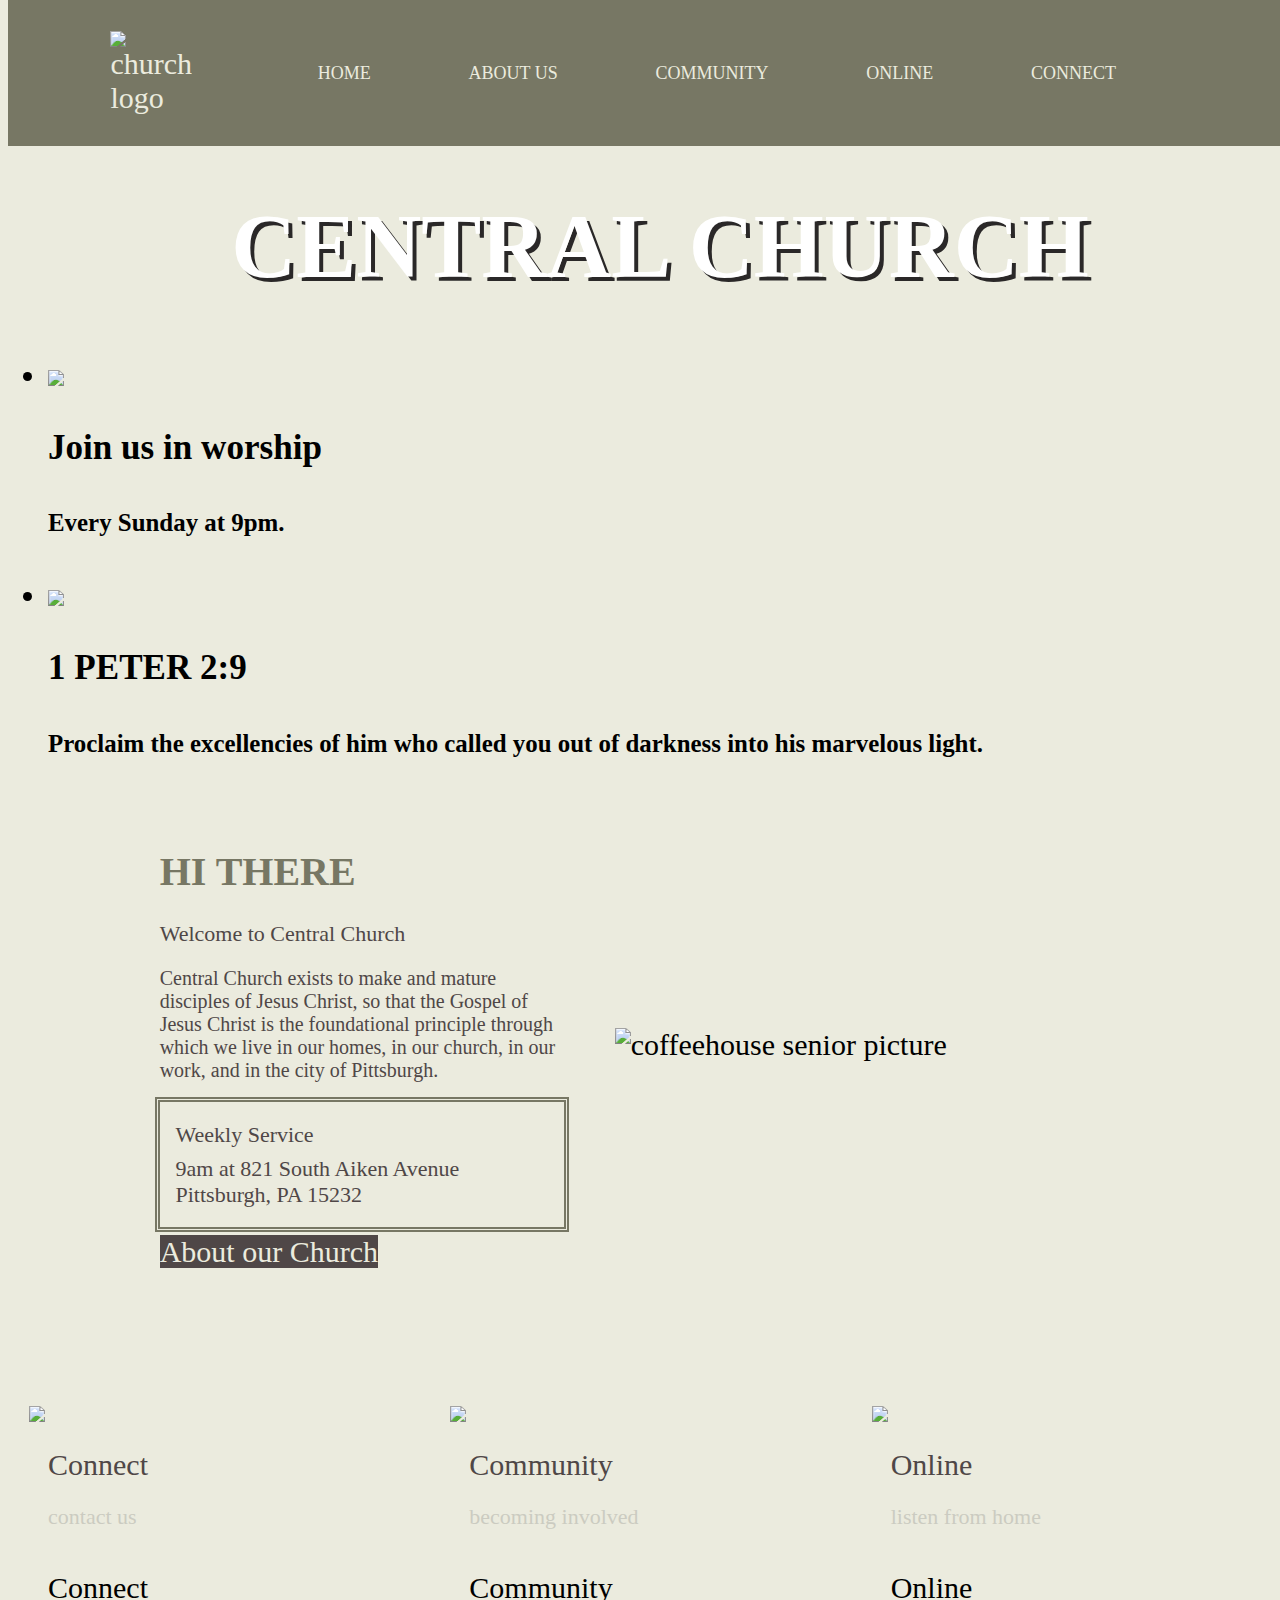
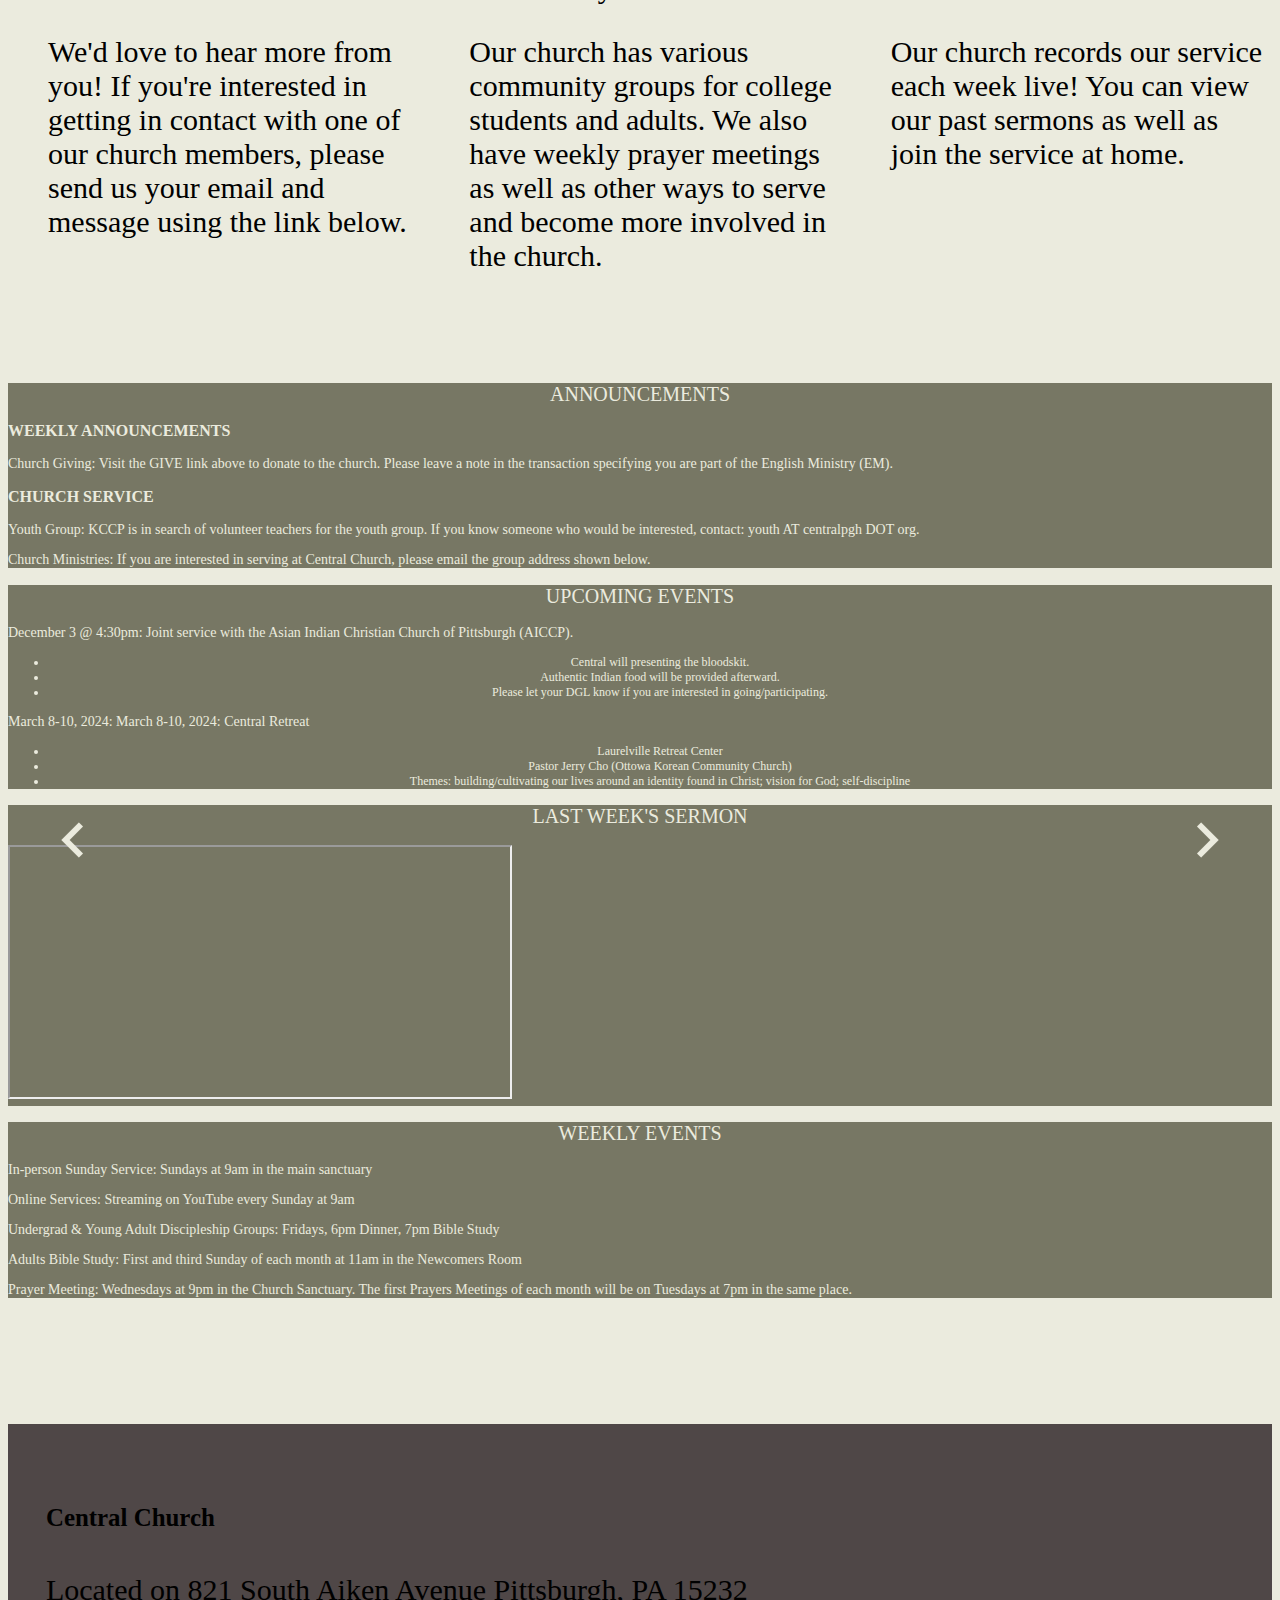
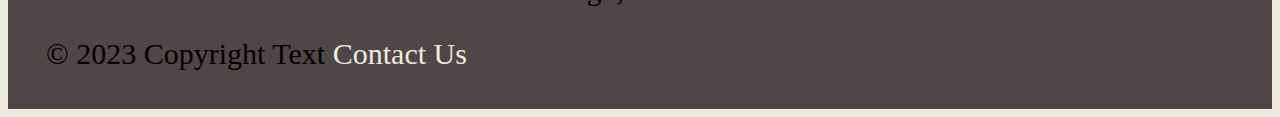
==== project-code/index.html @ 23830aa2 "lots of new changes" ====
<!DOCTYPE html>
<html lang="en">
  <head>
    <meta charset="UTF-8">
    <title>Home</title>
    <link href="https://fonts.googleapis.com/icon?family=Material+Icons" rel="stylesheet">
    <link type="text/css" rel="stylesheet" href="/pui-finalproject/materialize/css/materialize.min.css"  media="screen,projection"/>
    <link rel="stylesheet" href="same.css">
    <link rel="stylesheet" href="home.css">
    <script defer src="home.js"></script>
    <script type="text/javascript" src="/pui-finalproject/materialize/js/materialize.min.js"></script>
  </head>

  <body>
    <header id = "nav-bar">
      <a id = "logo-parent" href="/pui-finalproject/project-code/home.html"> <img id = "logo" src="/pui-finalproject/assets/Screen_Shot_2023-11-28_at_10.11.02_AM-removebg-preview.png"
        alt="church logo"/> </a>
      <div id = "nav-options">
        <a href="/pui-finalproject/project-code/home.html" id = "home"> Home </a>
        <a href="/pui-finalproject/project-code/about.html" id = "about-us"> About Us </a>
        <a href="/pui-finalproject/project-code/community.html" id = "community"> Community </a>
        <a href="/pui-finalproject/project-code/online.html" id = "online"> Online </a>
        <a href="/pui-finalproject/project-code/connect.html" id = "connect"> Connect </a>
        </div>
    </header>
    <div id = "dynamic-main">
      <div class="slider">
        <ul class="slides">
          <li>
            <img src="/pui-finalproject/assets/imageedit_1_4705680061.png"> <!-- random image -->
            <div class="caption center-align">
              <h1 id = "main-title">Central Church</h1>
            </div>
          </li>
          <li>
            <img src="/pui-finalproject/assets/imageedit_1_4705680061.png"> <!-- random image -->
            <div class="caption left-align">
              <h3>Join us in worship</h3>
              <h5 class="light grey-text text-lighten-3">Every Sunday at 9pm.</h5>
            </div>
          </li>
          <li>
            <img src="/pui-finalproject/assets/imageedit_1_4705680061.png"> <!-- random image -->
            <div class="caption right-align">
              <h3>1 PETER 2:9</h3>
              <h5 class="light grey-text text-lighten-3">Proclaim the excellencies of him who called 
                you out of darkness into his marvelous light.</h5>
            </div>
          </li>
        </ul>
      </div>
    </div>
    <div id = "info">
      <div id = "info-description">
        <h1 id = "info-header"> Hi there</h1>
        <h2 id = "info-header-des"> Welcome to Central Church </h2>
        <p id = "info-text"> Central Church exists to make and mature disciples of Jesus Christ, so that the Gospel of Jesus Christ is the foundational principle through which we live in our homes, in our church, in our work, and in the city of Pittsburgh.
        </p>
        <div id = "service">
          <h2 id = "info-about"> Weekly Service</h2>
          <p id = "info-about-service">9am at 821 South Aiken Avenue
            Pittsburgh, PA 15232</p>
        </div>
        <a href="/pui-finalproject/project-code/about.html" class="waves-effect waves-light btn-large" id = "info-button"> About our Church</a>
      </div>
      <div id = "info-picture" class = "z-depth-3">
        <img id = "info-img" src="/pui-finalproject/assets/IMG_4272.JPG"
          alt="coffeehouse senior picture"/> 
      </div>
    </div>
    <div id = "cards">
      <div class="card">
        <div class="card-image waves-effect waves-block waves-light">
          <img class="activator" src="/pui-finalproject/assets/CC2E3FB3-6D7B-4DB8-8445-BAD5FEFB3493_1_201_a.jpeg">
        </div>
        <div class="card-content">
          <span class="card-title activator grey-text text-darken-4">Connect<i class="material-icons right">more_vert</i></span>
          <p><a href="/pui-finalproject/project-code/connect.html">Contact Us</a></p>
        </div>
        <div class="card-reveal">
          <span class="card-title grey-text text-darken-4">Connect<i class="material-icons right">close</i></span>
          <p>We'd love to hear more from you! If you're interested in getting in contact with one of our church members, please send us your email and message using the link below.</p>
        </div>
      </div>
      <div class="card">
        <div class="card-image waves-effect waves-block waves-light">
          <img class="activator" src="/pui-finalproject/assets/941B18C8-8E81-44BF-8B73-E108DC044F27_1_201_a.jpeg">
        </div>
        <div class="card-content">
          <span class="card-title activator grey-text text-darken-4">Community<i class="material-icons right">more_vert</i></span>
          <p><a href="/pui-finalproject/project-code/community.html">Becoming involved</a></p>
        </div>
        <div class="card-reveal">
          <span class="card-title grey-text text-darken-4">Community<i class="material-icons right">close</i></span>
          <p>Our church has various community groups for college students and adults. We also have weekly prayer meetings as well as other ways to serve and become more involved in the church.</p>
        </div>
      </div>
      <div class="card">
        <div class="card-image waves-effect waves-block waves-light">
          <img class="activator" src="/pui-finalproject/assets/F19C9E7A-0EB5-400C-AA25-870BB8BFE33C_1_201_a.jpeg">
        </div>
        <div class="card-content">
          <span class="card-title activator grey-text text-darken-4">Online<i class="material-icons right">more_vert</i></span>
          <p><a href="/pui-finalproject/project-code/online.html">Listen from home</a></p>
        </div>
        <div class="card-reveal">
          <span class="card-title grey-text text-darken-4">Online<i class="material-icons right">close</i></span>
          <p>Our church records our service each week live! You can view our past sermons as well as join the service at home.</p>
        </div>
      </div>
    </div>
    <div id = "carousel-info">
      <div class="carousel carousel-slider center">
        <i class="material-icons left-icon">chevron_left</i>
        <div class="carousel-item white-text" href="#one!">
          <h2>Announcements</h2>
          <h3>Weekly Announcements</h3>
          <p> <span class = "title-semicolon">Church Giving:</span> Visit the GIVE link above to donate to the church. Please leave a note in the transaction specifying you are part of the English Ministry (EM).</p>
          <h3>Church Service</h3>
          <P> <span class = "title-semicolon">Youth Group:</span> KCCP is in search of volunteer teachers for the youth group. If you know someone who would be interested, contact: youth AT centralpgh DOT org. </p>
          <p> <span class = "title-semicolon">Church Ministries:</span> If you are interested in serving at Central Church, please email the group address shown below.</P>
        </div>
        <div class="carousel-item teal darken-4 white-text" href="#two!">
          <h2>Upcoming Events</h2>
          <p>
            <span class = "title-semicolon">December 3 @ 4:30pm: </span> Joint service with the Asian Indian Christian Church of Pittsburgh (AICCP). 
          </p>
          <ul class = "special-list">
            <li>Central will presenting the bloodskit. </li>
            <li>Authentic Indian food will be provided afterward. </li>
            <li>Please let your DGL know if you are interested in going/participating.</li>
          </ul>
          <p>
            <span class = "title-semicolon">March 8-10, 2024:</span> March 8-10, 2024: Central Retreat 
          </p>
          <ul class = "special-list">
            <li>Laurelville Retreat Center</li>
            <li>Pastor Jerry Cho (Ottowa Korean Community Church) </li>
            <li>Themes: building/cultivating our lives around an identity found in Christ; vision for God; self-discipline</li>
          </ul>
        </div>
        <div class="carousel-item green white-text" href="#three!">
          <h2>Last Week's Sermon</h2>
          <iframe width="500" height="250" src="https://www.youtube.com/embed/d-TYTCm5MkI"></iframe>
        </div>
        <div class="carousel-item blue white-text" href="#four!">
          <h2>Weekly Events</h2>
          <p>
            <span class = "title-semicolon">In-person Sunday Service:</span> Sundays at 9am in the main sanctuary
          </p>
          <p>
          <span class = "title-semicolon">Online Services: </span> Streaming on YouTube every Sunday at 9am
          </p>
          <p>
          <span class = "title-semicolon">Undergrad & Young Adult Discipleship Groups: </span> Fridays, 6pm Dinner, 7pm Bible Study 
          </p>
          <p>
          <span class = "title-semicolon">Adults Bible Study:</span> First and third Sunday of each month at 11am in the Newcomers Room
          </p>
          <p>
            <span class = "title-semicolon">Prayer Meeting:</span> Wednesdays at 9pm in the Church Sanctuary. The first Prayers Meetings of each month will be on Tuesdays at 7pm in the same place.
          </p>
        </div>
        <i class="material-icons right-icon">chevron_right</i>
      </div>
    </div>
    <footer class="page-footer">
      <div class="container">
        <div class="row">
          <div class="col l6 s12">
            <h5 class="white-text">Central Church</h5>
            <p class="grey-text text-lighten-4">Located on 821 South Aiken Avenue
              Pittsburgh, PA 15232</p>
          </div>
        </div>
      </div>
      <div class="footer-copyright">
        <div class="container">
        © 2023 Copyright Text
        <a class="grey-text text-lighten-4 right" href="mailto:centralchurchpitt@gmail.com">Contact Us</a>
        </div>
      </div>
    </footer>
  </body>
---- project-code/same.css ----
@font-face {
    font-family: dm-reg;
    src: url(/pui-finalproject/assets/dmsans/DMSans-Regular.ttf);
  }
@font-face {
font-family: dm-bold;
src: url(/pui-finalproject/assets/dmsans/DMSans-Bold.ttf);
}

@font-face {
    font-family: dm-medium;
    src: url(/pui-finalproject/assets/dmsans/DMSans-Medium.ttf);
}

@font-face {
    font-family: dm-italic;
    src: url(/pui-finalproject/assets/dmsans/DMSans-Italic.ttf);
}
@font-face {
    font-family: dm-med-italic;
    src: url(/pui-finalproject/assets/dmsans/DMSans-MediumItalic.ttf);
}

a{
    text-decoration: none;
    color: #ebebde;
}

body {
    background-color: #ebebde;
    font-family: dm-reg;
    font-size: 30px;
    font-weight: 100;

    /* center content */
}
h1 {
    color: #777764;
    text-align: center;
    font-family: dm-medium;
    text-transform:uppercase;
    font-size: 40px;
    text-decoration: none;
    font-weight: 900;
    }

h2 {
    color: #4f4747;
    text-align: center;
    font-family: dm-italic;
    font-size: 22px;
    text-decoration: none;
    font-weight:300;
}

#nav-bar{
    display: flex;
    flex-direction: row;
    position: fixed;
    width: 100%;
    top: 0;
    padding: 3%;
    padding-top: 5%;
    padding-bottom: 5%;
    height: 2%;
    background-color: #777764;
    z-index: 4;
}

#nav-bar > a{
    padding-left: 5%;
}
#home {
    padding: 3%;
}

#about-us {
    padding: 3%;
}
#community {
    padding: 3%;
}
#online {
    padding: 3%;
}
#connect {
    padding: 3%;
}
#home:hover {
    background-color: #4f4747;
    border-radius: 10%;
  }

#about-us:hover{
    background-color: #4f4747;
    border-radius: 10%;
}

#community:hover{
    background-color: #4f4747;
    border-radius: 10%;
}
#online:hover{
    background-color: #4f4747;
    border-radius: 10%;
}
#connect:hover{
    background-color: #4f4747;
    border-radius: 10%;
}


#nav-options{
    display: flex;
    flex-direction: row;
    flex-basis: 70%;
    justify-content: space-around;
    background-color: #777764;
    align-items: center;
}

#nav-options > a{
    font-family: dm-medium;
    text-transform: uppercase;
    font-size: 18px;
}

#logo-parent{
    display: flex;
}

#nav-bar img{
    flex-basis: 30%;
    width: 70%;
    align-self: center;
}

.page-footer{
    margin-top: 10%;
    background-color: #4f4747;
    padding: 3%;
}

#location {
    display: block;
    text-align: left;
}

.page-footer .footer-copyright{
    background-color: #4f4747;
}

#contact:hover{
    background-color: gray;
}
---- project-code/home.css ----
/* SECTION 1: FRONT PAGE */

#dynamic-main{
    margin-top: 8%;
}
/*#main {
    position: relative;
    display: flex;
    height: 800px;
    margin-top: 8%;
    background-image: url(/assets/imageedit_1_4705680061.png);
    background-size:cover;
} */

/*
#main::before{
    content: "";
    background-image: url(/assets/IMG_9900.JPG);
    background-size:cover;
    position: absolute;
    top: 0px;
    right: 0px;
    bottom: 0px;
    left: 0px;
    opacity: 0.5;
} */
 #main-title {
    position: relative;
    flex-basis: 100%;
    align-self: center;
    font-size: 90px;
    color: rgb(255, 255, 255); 
    text-shadow: 4px 4px #2a2828;
} 

/* SECTION 2: INFO */

#info {
    display: flex;
    flex-direction: row;
    justify-content: space-around;
    margin-top: 5%;
    margin-bottom: 5%;
    padding-left: 10%;
    padding-right: 10%;
}

#info-description{
    flex-basis: 40%;
}

#info-description > h1{
    text-align: left;
    text-transform: uppercase;
}

#info-description > h2{
    text-align: left;
    color:#4f4747;
}

#info-description > p{
    font-size: 20px;
    color:#4f4747;
}


#service{
    outline: thick double #777764;
    padding-right: 2%;
    padding-left: 2%;
}

#info-about {
    padding-top: 5%;
    font-family: dm-medium;
    font-size: 22px;
    text-align: left;
    margin: 2%;
    color:#4f4747
}

#info-about-service {
    font-family: dm-medium;
    font-size: 22px;
    padding-bottom: 5%;
    margin: 2%;
    color: #4f4747;
}

#info-button{
    margin-top: 5%;
    background-color: #4f4747;
}
#info-picture{
    flex-basis: 50%;
    align-self: center;
}

#info-img{
    width: 100%;
}

  /* SECTION 3: VERSE AND PICTURES*/

#verse-picture{
    display: flex;
    flex-direction: column;
    justify-content: space-around;
    margin-top: 5%;
    margin-bottom: 5%;
}

#verse-picture > p{
    text-align: center;
}

#cards{
    display:flex;
    flex-direction: row;
    justify-content: space-around;
    padding-top: 5%;
    padding-bottom: 5%;
}

.card {
    flex-basis: 30%;
    position: relative;
    border-radius: 5%;
  }

/*.card .card-reveal{
    padding: 0px;
    height: 100%;
}*/
.card .card-image {
    border-radius: 5% 5% 0px 0px;
}
.card .card-reveal{
    padding: 0px;
    padding-left: 5%;
    padding-right: 5%;
    width: 100%;
    height: 100%;
}

.card .card-reveal .card-title {
    padding-top : 5%;
}
.card .card-content {
    padding: 5%;
}
.card .card-content .card-title {
    color:#4f4747 !important;
}

.card-content > p{
    font-size: 22px;
    text-transform: lowercase;
}
.card-content > p > a{
    color: #cbcbc1;
}

.carousel .carousel-item {
    background-color: #777764 !important;
}

#carousel-info{
    width: 100%;
    position: relative;
  }
  
  .left-icon,
  .right-icon {
    position: absolute;
    top: 50%;
    transform: translateY(-50%);
    font-size: 70px; /* Adjust icon size as needed */
    cursor: pointer; /* Add pointer cursor for interaction */
  }
  
.left-icon {
left: 30px; /* Adjust left positioning as needed */
z-index: 3;
}

.right-icon {
right: 30px; /* Adjust right positioning as needed */
}
.material-icons {
    color:#ebebde;
}
.carousel-item > h2{
    font-family: dm-bold;
    font-size: 20px;
    text-transform: uppercase;
    color:#ebebde;
}
.carousel-item > h3{
    font-family: dm-medium;
    font-size: 16px;
    text-transform: uppercase;
    color:#ebebde;
}
.carousel.carousel-slider .carousel-item p{
    font-family: dm-reg;
    font-size: 14px;
    color:#ebebde;
}
.special-list{
    display: flex;
    flex-direction: column;

}

.carousel-item > ul{
    font-family: dm-reg;
    font-size: 12px;
    color:#ebebde;
    text-align: center;
}
.title-semicolon {
    font-family: dm-bold;
    font-size: 14px;
}

#add-info {
    margin-top: 16%;
}
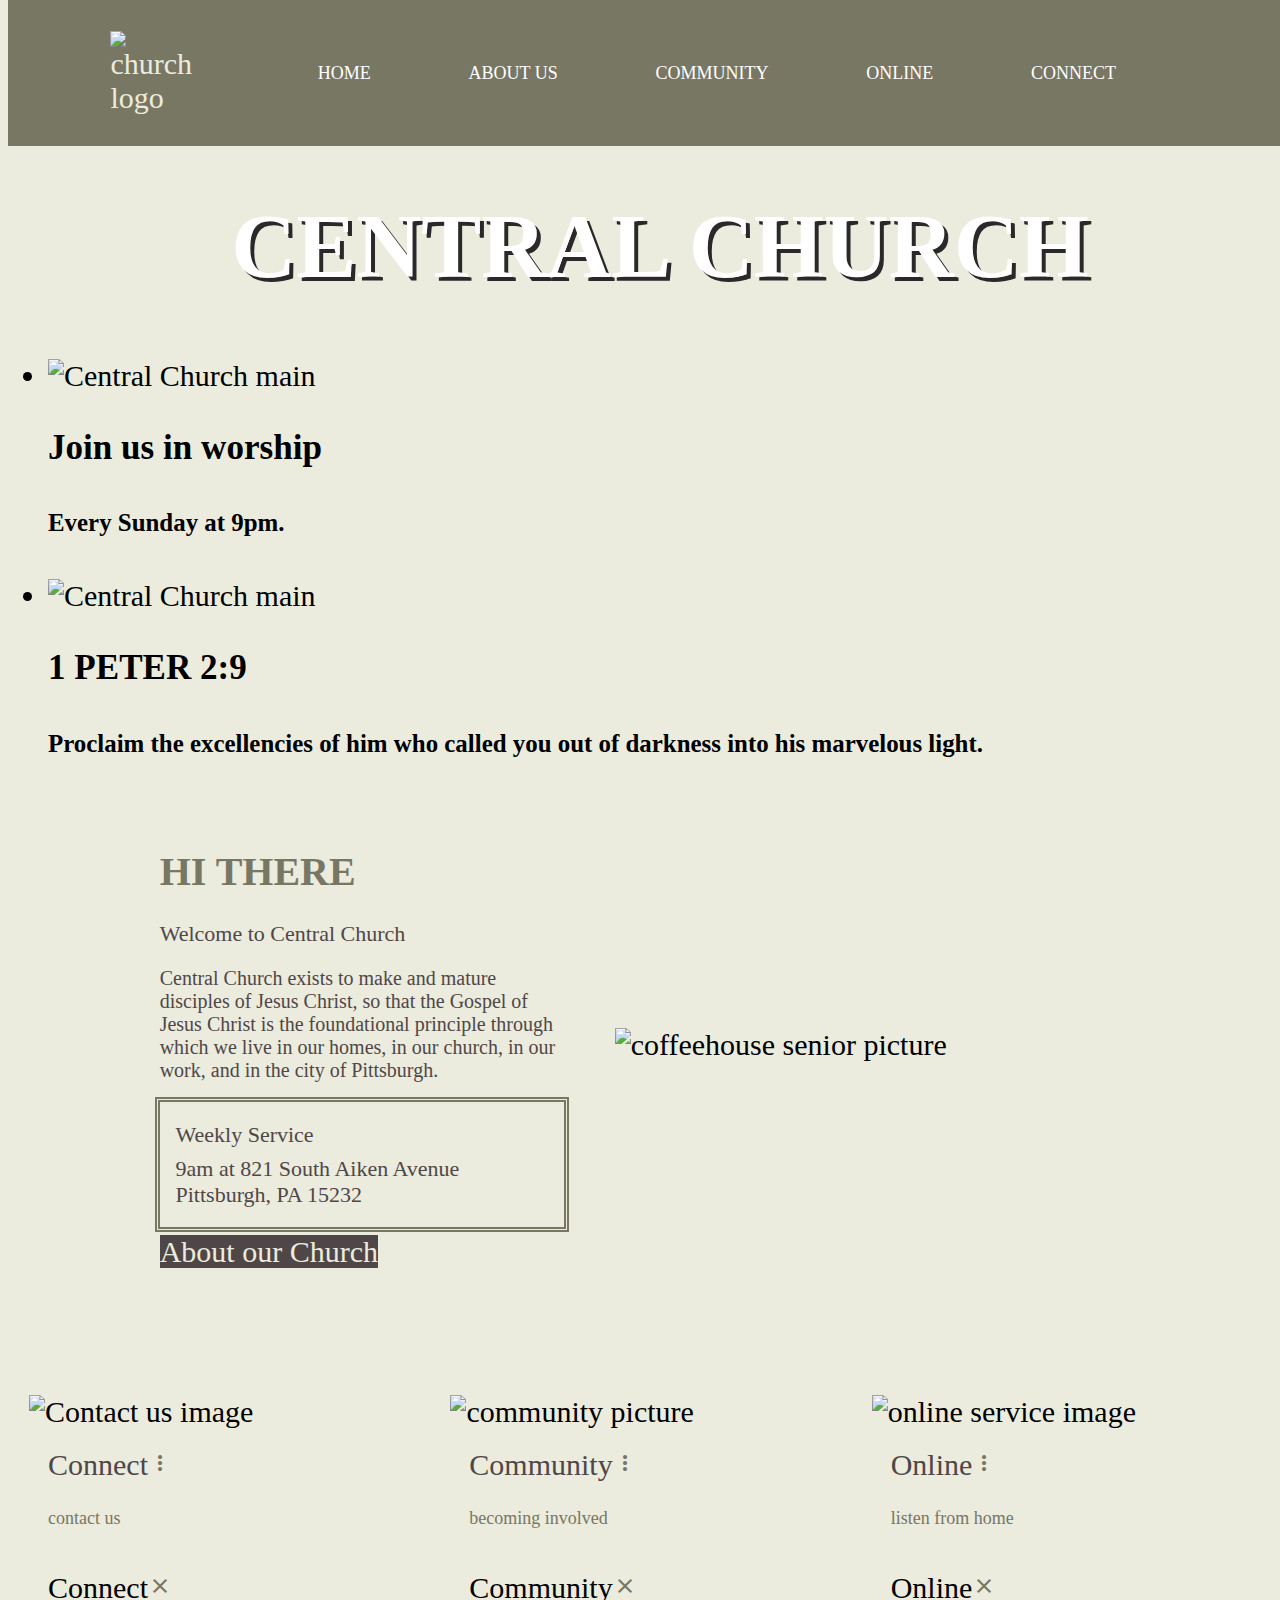
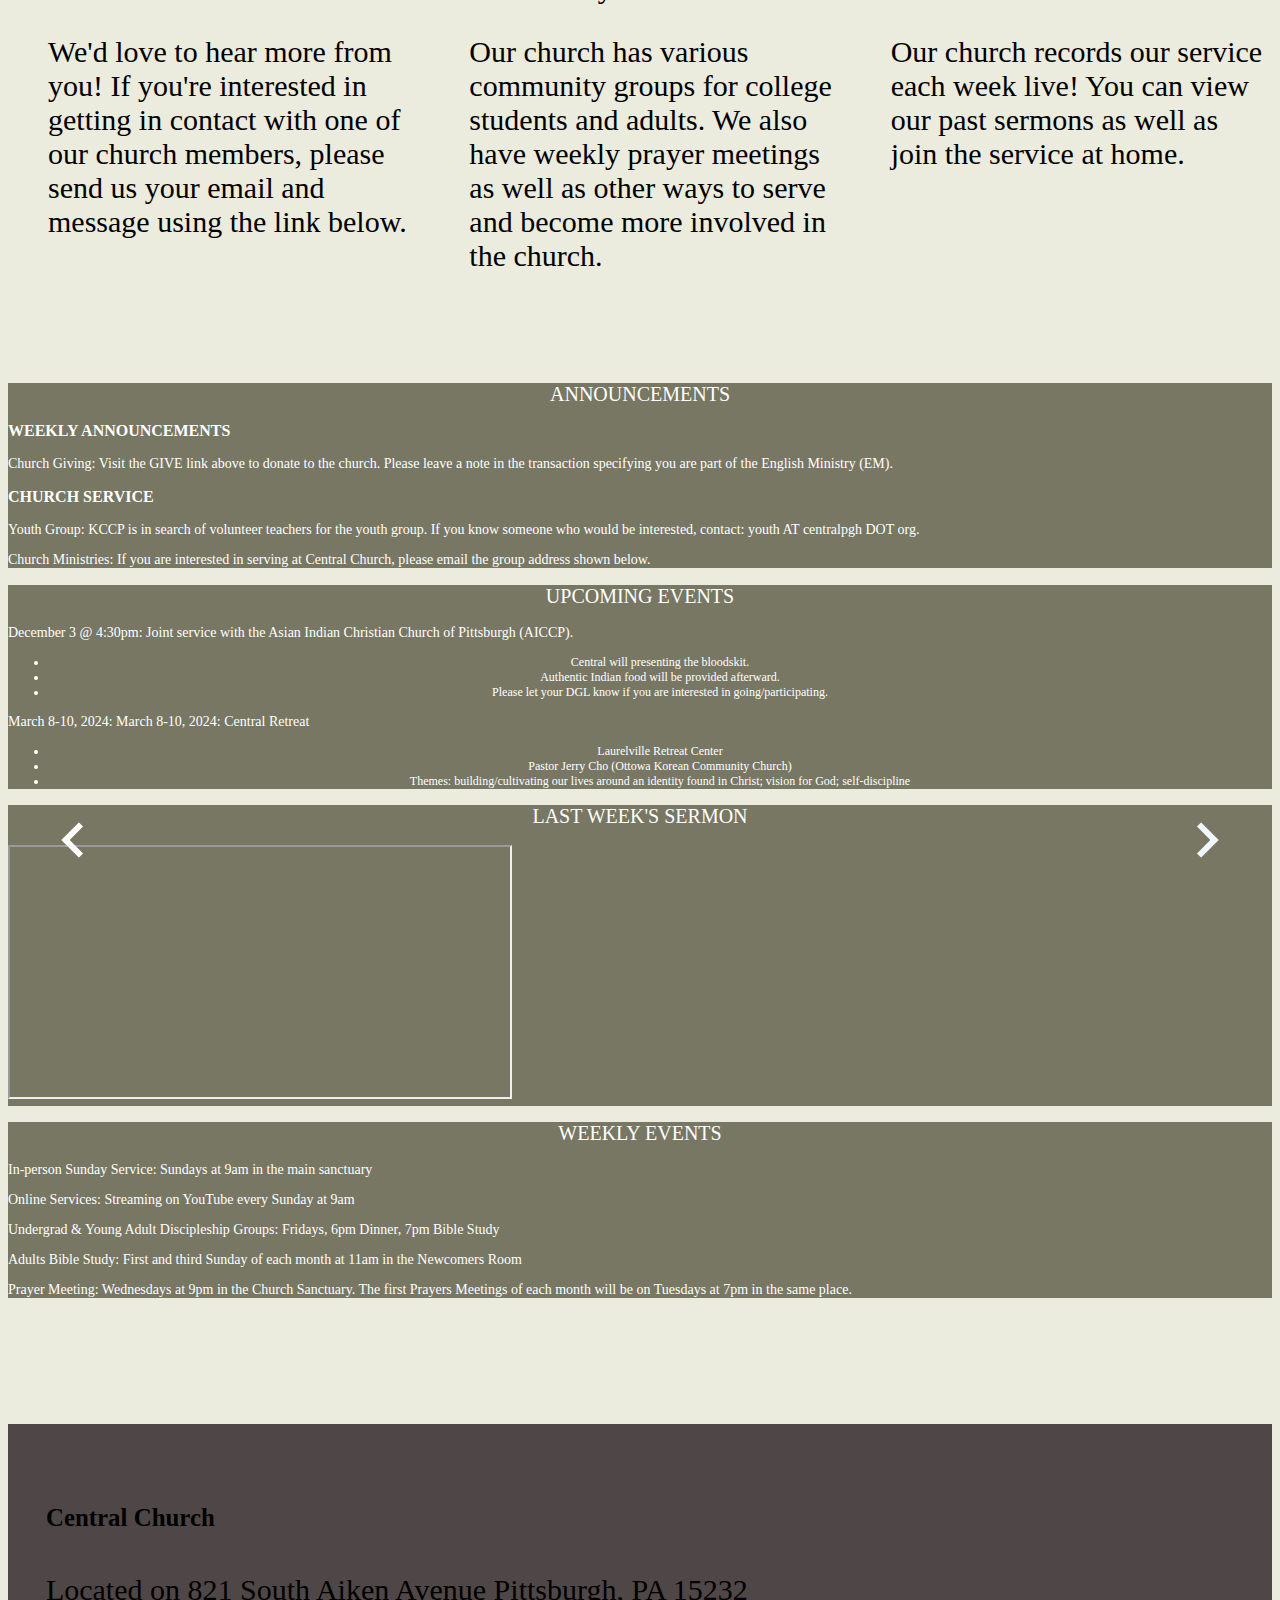
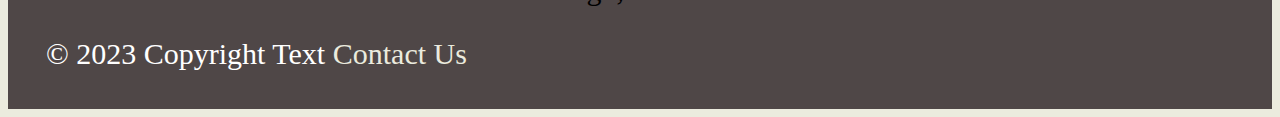
==== commit 4b022cf1: "attempted to fixed contrast" ====
--- a/project-code/index.html
+++ b/project-code/index.html
@@ -5,9 +5,9 @@
     <title>Home</title>
     <link href="https://fonts.googleapis.com/icon?family=Material+Icons" rel="stylesheet">
     <link type="text/css" rel="stylesheet" href="/pui-finalproject/materialize/css/materialize.min.css"  media="screen,projection"/>
-    <link rel="stylesheet" href="same.css">
-    <link rel="stylesheet" href="home.css">
-    <script defer src="home.js"></script>
+    <link rel="stylesheet" href="css/same.css">
+    <link rel="stylesheet" href="css/home.css">
+    <script defer src="js/home.js"></script>
     <script type="text/javascript" src="/pui-finalproject/materialize/js/materialize.min.js"></script>
   </head>
 
@@ -27,20 +27,20 @@
       <div class="slider">
         <ul class="slides">
           <li>
-            <img src="/pui-finalproject/assets/imageedit_1_4705680061.png"> <!-- random image -->
+            <img src="/pui-finalproject/assets/imageedit_1_4705680061.png" alt = "Central Church main"/> 
             <div class="caption center-align">
               <h1 id = "main-title">Central Church</h1>
             </div>
           </li>
           <li>
-            <img src="/pui-finalproject/assets/imageedit_1_4705680061.png"> <!-- random image -->
-            <div class="caption left-align">
-              <h3>Join us in worship</h3>
-              <h5 class="light grey-text text-lighten-3">Every Sunday at 9pm.</h5>
-            </div>
+            <img src="/pui-finalproject/assets/imageedit_1_4705680061.png" alt = "Central Church main"/> 
+              <div class = "caption left-align">
+                <h3>Join us in worship</h3>
+                <h5 class="light grey-text text-lighten-3">Every Sunday at 9pm.</h5>
+              </div>
           </li>
           <li>
-            <img src="/pui-finalproject/assets/imageedit_1_4705680061.png"> <!-- random image -->
+            <img src="/pui-finalproject/assets/imageedit_1_4705680061.png" alt = "Central Church main"/>
             <div class="caption right-align">
               <h3>1 PETER 2:9</h3>
               <h5 class="light grey-text text-lighten-3">Proclaim the excellencies of him who called 
@@ -71,7 +71,7 @@
     <div id = "cards">
       <div class="card">
         <div class="card-image waves-effect waves-block waves-light">
-          <img class="activator" src="/pui-finalproject/assets/CC2E3FB3-6D7B-4DB8-8445-BAD5FEFB3493_1_201_a.jpeg">
+          <img class="activator" src="/pui-finalproject/assets/CC2E3FB3-6D7B-4DB8-8445-BAD5FEFB3493_1_201_a.jpeg" alt = "Contact us image"/>
         </div>
         <div class="card-content">
           <span class="card-title activator grey-text text-darken-4">Connect<i class="material-icons right">more_vert</i></span>
@@ -84,7 +84,7 @@
       </div>
       <div class="card">
         <div class="card-image waves-effect waves-block waves-light">
-          <img class="activator" src="/pui-finalproject/assets/941B18C8-8E81-44BF-8B73-E108DC044F27_1_201_a.jpeg">
+          <img class="activator" src="/pui-finalproject/assets/941B18C8-8E81-44BF-8B73-E108DC044F27_1_201_a.jpeg" alt = "community picture"/>
         </div>
         <div class="card-content">
           <span class="card-title activator grey-text text-darken-4">Community<i class="material-icons right">more_vert</i></span>
@@ -97,7 +97,7 @@
       </div>
       <div class="card">
         <div class="card-image waves-effect waves-block waves-light">
-          <img class="activator" src="/pui-finalproject/assets/F19C9E7A-0EB5-400C-AA25-870BB8BFE33C_1_201_a.jpeg">
+          <img class="activator" src="/pui-finalproject/assets/F19C9E7A-0EB5-400C-AA25-870BB8BFE33C_1_201_a.jpeg" alt = "online service image"/>
         </div>
         <div class="card-content">
           <span class="card-title activator grey-text text-darken-4">Online<i class="material-icons right">more_vert</i></span>
@@ -177,7 +177,7 @@
       <div class="footer-copyright">
         <div class="container">
         © 2023 Copyright Text
-        <a class="grey-text text-lighten-4 right" href="mailto:centralchurchpitt@gmail.com">Contact Us</a>
+        <a id = "contact" class="grey-text text-lighten-4 right" href="mailto:centralchurchpitt@gmail.com">Contact Us</a>
         </div>
       </div>
     </footer>
--- a/project-code/css/same.css
+++ b/project-code/css/same.css
@@ -0,0 +1,163 @@
+@font-face {
+    font-family: dm-reg;
+    src: url(/pui-finalproject/assets/dmsans/DMSans-Regular.ttf);
+  }
+@font-face {
+font-family: dm-bold;
+src: url(/pui-finalproject/assets/dmsans/DMSans-Bold.ttf);
+}
+
+@font-face {
+    font-family: dm-medium;
+    src: url(/pui-finalproject/assets/dmsans/DMSans-Medium.ttf);
+}
+
+@font-face {
+    font-family: dm-italic;
+    src: url(/pui-finalproject/assets/dmsans/DMSans-Italic.ttf);
+}
+@font-face {
+    font-family: dm-med-italic;
+    src: url(/pui-finalproject/assets/dmsans/DMSans-MediumItalic.ttf);
+}
+
+a{
+    text-decoration: none;
+    color: #ebebde;
+}
+
+body {
+    background-color: #ebebde;
+    font-family: dm-reg;
+    font-size: 30px;
+    font-weight: 100;
+
+    /* center content */
+}
+h1 {
+    color: #777764;
+    text-align: center;
+    font-family: dm-medium;
+    text-transform:uppercase;
+    font-size: 40px;
+    text-decoration: none;
+    font-weight: 900;
+    }
+
+h2 {
+    color: #4f4747;
+    text-align: center;
+    font-family: dm-italic;
+    font-size: 22px;
+    text-decoration: none;
+    font-weight:300;
+}
+
+#nav-bar{
+    display: flex;
+    flex-direction: row;
+    position: fixed;
+    width: 100%;
+    top: 0;
+    padding: 3%;
+    padding-top: 5%;
+    padding-bottom: 5%;
+    height: 2%;
+    background-color: #777764;
+    z-index: 4;
+}
+
+#nav-bar > a{
+    padding-left: 5%;
+}
+#home {
+    padding: 3%;
+}
+
+#about-us {
+    padding: 3%;
+}
+#community {
+    padding: 3%;
+}
+#online {
+    padding: 3%;
+}
+#connect {
+    padding: 3%;
+}
+#home:hover {
+    background-color: #4f4747;
+    border-radius: 10%;
+  }
+
+#about-us:hover{
+    background-color: #4f4747;
+    border-radius: 10%;
+}
+
+#community:hover{
+    background-color: #4f4747;
+    border-radius: 10%;
+}
+#online:hover{
+    background-color: #4f4747;
+    border-radius: 10%;
+}
+#connect:hover{
+    background-color: #4f4747;
+    border-radius: 10%;
+}
+
+
+#nav-options{
+    display: flex;
+    flex-direction: row;
+    flex-basis: 70%;
+    justify-content: space-around;
+    background-color: #777764;
+    align-items: center;
+}
+
+#nav-options > a{
+    font-family: dm-medium;
+    color: white;
+    text-transform: uppercase;
+    font-size: 18px;
+}
+
+#logo-parent{
+    display: flex;
+}
+
+#nav-bar img{
+    flex-basis: 30%;
+    width: 70%;
+    align-self: center;
+}
+
+.page-footer{
+    margin-top: 10%;
+    background-color: #4f4747;
+    padding: 3%;
+}
+
+#location {
+    display: block;
+    text-align: left;
+}
+
+.page-footer .footer-copyright{
+    background-color: #4f4747;
+    
+}
+
+.page-footer .footer-copyright .container{
+    color: white;
+    
+}
+
+
+#contact:hover{
+    background-color: gray;
+}
--- a/project-code/css/home.css
+++ b/project-code/css/home.css
@@ -0,0 +1,239 @@
+/* SECTION 1: FRONT PAGE */
+
+#dynamic-main{
+    margin-top: 8%;
+}
+/*#main {
+    position: relative;
+    display: flex;
+    height: 800px;
+    margin-top: 8%;
+    background-image: url(/assets/imageedit_1_4705680061.png);
+    background-size:cover;
+} */
+
+/*
+#main::before{
+    content: "";
+    background-image: url(/assets/IMG_9900.JPG);
+    background-size:cover;
+    position: absolute;
+    top: 0px;
+    right: 0px;
+    bottom: 0px;
+    left: 0px;
+    opacity: 0.5;
+} */
+ #main-title {
+    position: relative;
+    flex-basis: 100%;
+    align-self: center;
+    font-size: 90px;
+    color: rgb(255, 255, 255); 
+    text-shadow: 4px 4px #2a2828;
+} 
+
+/* SECTION 2: INFO */
+
+#info {
+    display: flex;
+    flex-direction: row;
+    justify-content: space-around;
+    margin-top: 5%;
+    margin-bottom: 5%;
+    padding-left: 10%;
+    padding-right: 10%;
+}
+
+#info-description{
+    flex-basis: 40%;
+}
+
+#info-description > h1{
+    text-align: left;
+    text-transform: uppercase;
+}
+
+#info-description > h2{
+    text-align: left;
+    color:#4f4747;
+}
+
+#info-description > p{
+    font-size: 20px;
+    color:#4f4747;
+}
+
+
+#service{
+    outline: thick double #777764;
+    padding-right: 2%;
+    padding-left: 2%;
+}
+
+#info-about {
+    padding-top: 5%;
+    font-family: dm-medium;
+    font-size: 22px;
+    text-align: left;
+    margin: 2%;
+    color:#4f4747
+}
+
+#info-about-service {
+    font-family: dm-medium;
+    font-size: 22px;
+    padding-bottom: 5%;
+    margin: 2%;
+    color: #4f4747;
+}
+
+#info-button{
+    margin-top: 5%;
+    background-color: #4f4747;
+}
+#info-picture{
+    flex-basis: 50%;
+    align-self: center;
+}
+
+#info-img{
+    width: 100%;
+}
+
+  /* SECTION 3: VERSE AND PICTURES*/
+
+#verse-picture{
+    display: flex;
+    flex-direction: column;
+    justify-content: space-around;
+    margin-top: 5%;
+    margin-bottom: 5%;
+}
+
+#verse-picture > p{
+    text-align: center;
+}
+
+#cards{
+    display:flex;
+    flex-direction: row;
+    justify-content: space-around;
+    padding-top: 5%;
+    padding-bottom: 5%;
+}
+
+.card {
+    flex-basis: 30%;
+    position: relative;
+    border-radius: 5%;
+  }
+  .material-icons {
+    color:#777764;
+}
+
+.card .card-image {
+    border-radius: 5% 5% 0px 0px;
+}
+.card .card-reveal{
+    padding: 0px;
+    padding-left: 5%;
+    padding-right: 5%;
+    width: 100%;
+    height: 100%;
+}
+
+.card .card-reveal .card-title {
+    padding-top : 5%;
+}
+.card .card-content {
+    padding: 5%;
+}
+
+.card .card-content .card-title {
+    color:#4f4747 !important;
+}
+
+.card-content > p{
+    font-size: 22px;
+    text-transform: lowercase;
+}
+.card-content > p > a{
+    font-size: 18px;
+    font-family: dm-italic;
+    color: #777764;
+}
+
+.card-content > p > a:hover{
+    background-color: gray;
+}
+.carousel .carousel-item {
+    background-color: #777764 !important;
+}
+
+#carousel-info{
+    width: 100%;
+    position: relative;
+  }
+  
+  .left-icon,
+  .right-icon {
+    position: absolute;
+    top: 50%;
+    transform: translateY(-50%);
+    font-size: 70px; /* Adjust icon size as needed */
+    cursor: pointer; /* Add pointer cursor for interaction */
+  }
+  
+.left-icon {
+left: 30px; /* Adjust left positioning as needed */
+z-index: 3;
+color: white;
+}
+
+.right-icon {
+right: 30px; /* Adjust right positioning as needed */
+color: aliceblue;
+}
+
+.carousel-item > h2{
+    font-family: dm-bold;
+    font-size: 20px;
+    text-transform: uppercase;
+    color: white;
+}
+.carousel-item > h3{
+    font-family: dm-medium;
+    font-size: 16px;
+    text-transform: uppercase;
+    color:white;
+}
+.carousel.carousel-slider .carousel-item p{
+    font-family: dm-reg;
+    font-size: 14px;
+    color:white;
+}
+.special-list{
+    display: flex;
+    flex-direction: column;
+
+}
+
+.carousel-item > ul{
+    font-family: dm-reg;
+    font-size: 12px;
+    color:white;
+    text-align: center;
+}
+.title-semicolon {
+    font-family: dm-bold;
+    font-size: 14px;
+}
+
+#add-info {
+    margin-top: 16%;
+}
+
+
+
+
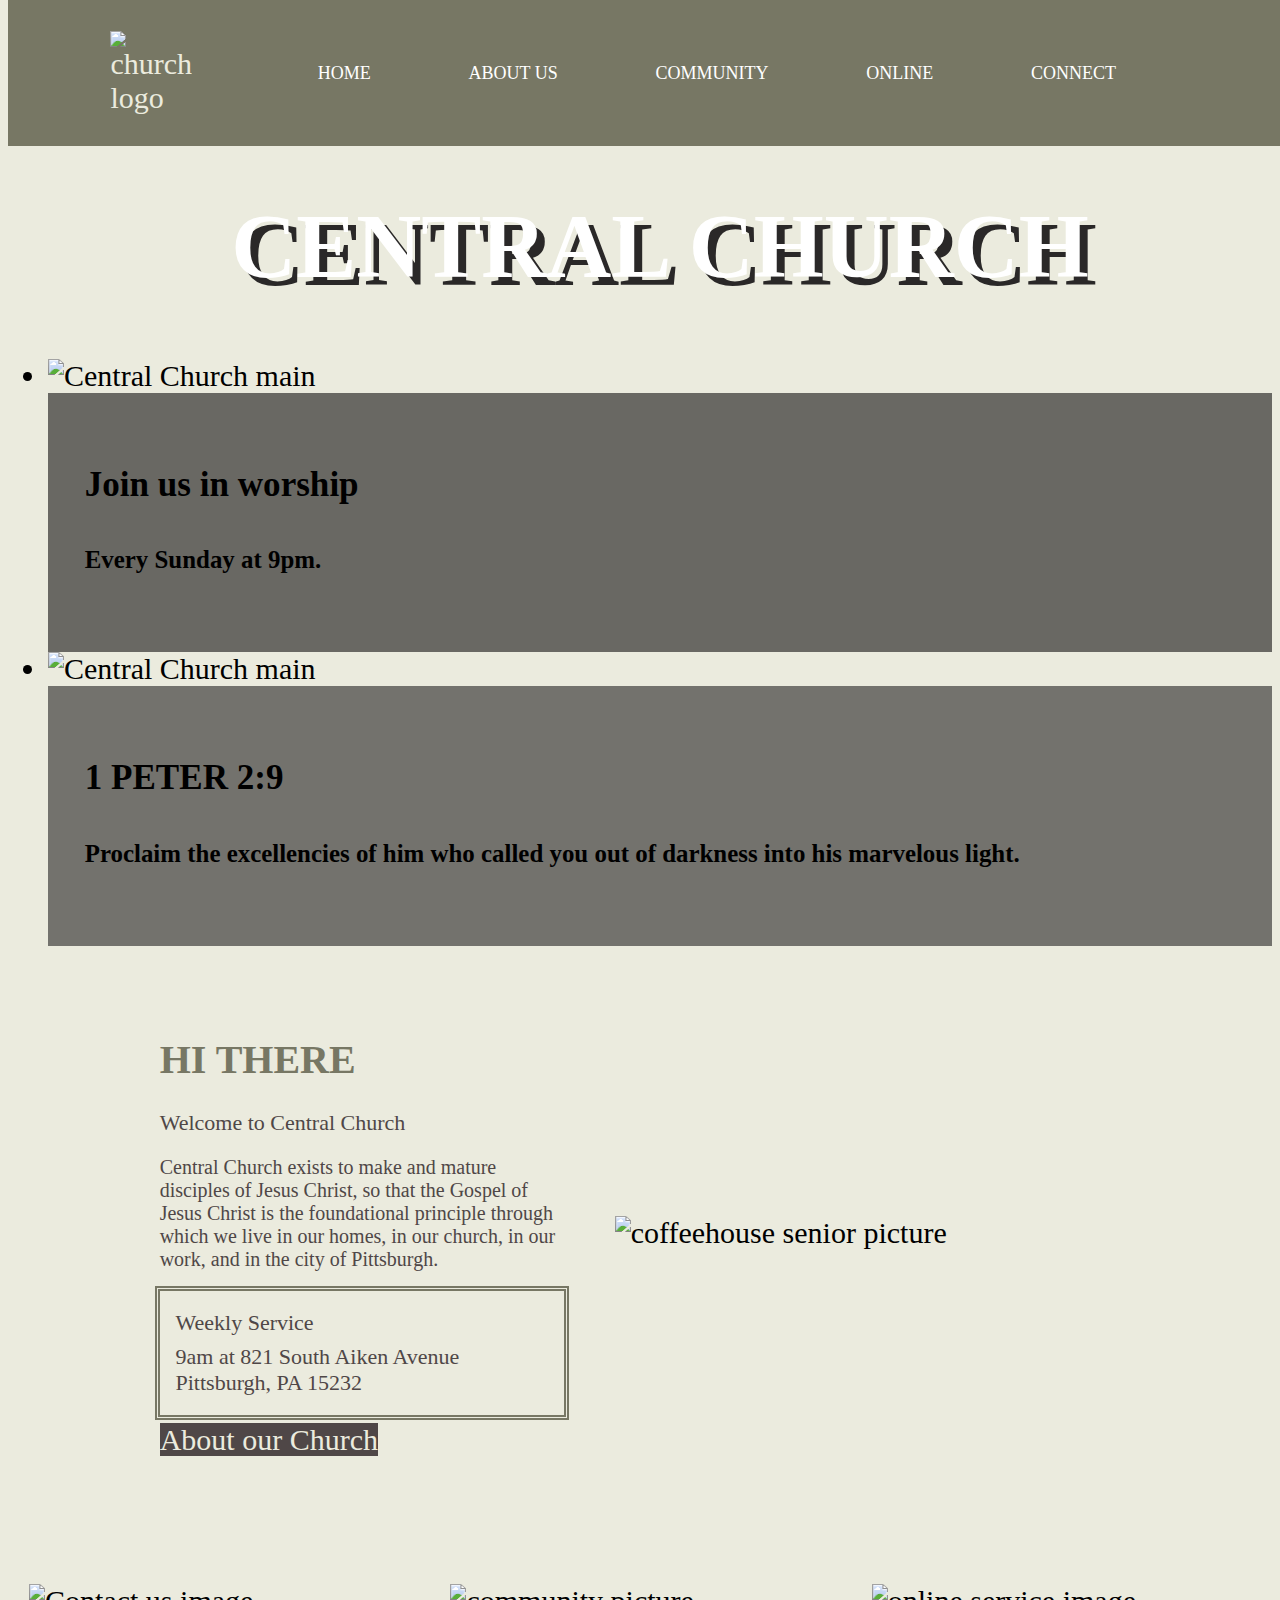
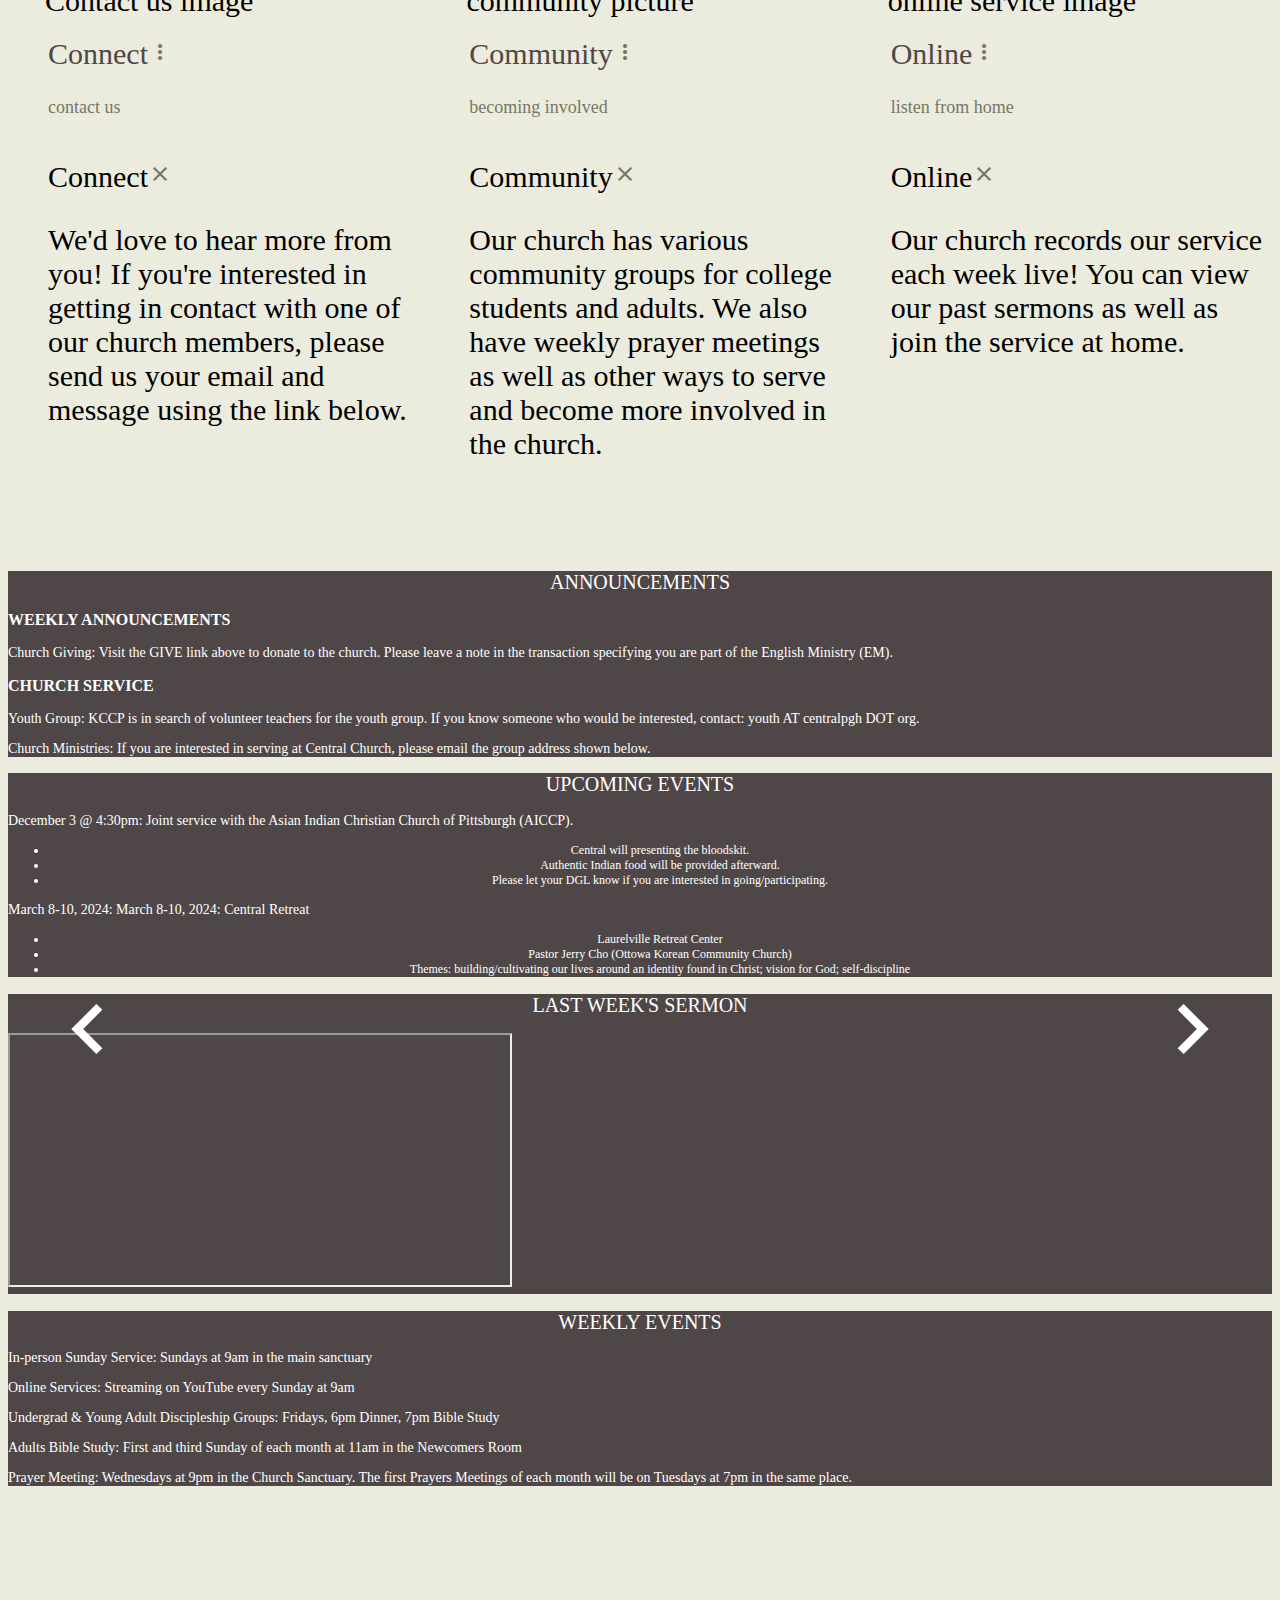
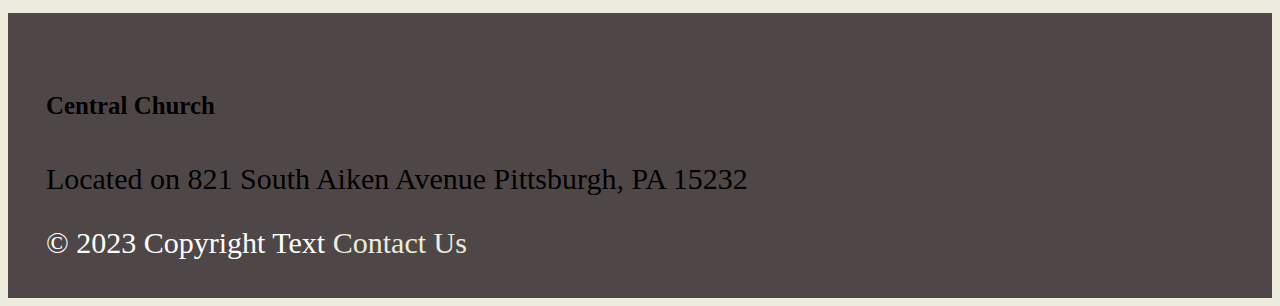
==== commit 8f8e46a4: "contrast changes" ====
--- a/project-code/index.html
+++ b/project-code/index.html
@@ -27,22 +27,22 @@
       <div class="slider">
         <ul class="slides">
           <li>
-            <img src="/pui-finalproject/assets/imageedit_1_4705680061.png" alt = "Central Church main"/> 
+            <img id = "retreat" src="/pui-finalproject/assets/imageedit_1_4705680061.png" alt = "Central Church main"/> 
             <div class="caption center-align">
               <h1 id = "main-title">Central Church</h1>
             </div>
           </li>
           <li>
-            <img src="/pui-finalproject/assets/imageedit_1_4705680061.png" alt = "Central Church main"/> 
-              <div class = "caption left-align">
+            <img src="/pui-finalproject/assets/coffeehousepraise.JPG" alt = "Central Church main"/> 
+              <div id = "main-worship" class = "caption left-align">
                 <h3>Join us in worship</h3>
                 <h5 class="light grey-text text-lighten-3">Every Sunday at 9pm.</h5>
               </div>
           </li>
           <li>
-            <img src="/pui-finalproject/assets/imageedit_1_4705680061.png" alt = "Central Church main"/>
-            <div class="caption right-align">
-              <h3>1 PETER 2:9</h3>
+            <img src="/pui-finalproject/assets/mainsanctuary.jpeg" alt = "Central Church main"/>
+            <div id = "main-verse" class="caption right-align">
+              <h3> 1 PETER 2:9</h3>
               <h5 class="light grey-text text-lighten-3">Proclaim the excellencies of him who called 
                 you out of darkness into his marvelous light.</h5>
             </div>
--- a/project-code/css/home.css
+++ b/project-code/css/home.css
@@ -24,14 +24,27 @@
     left: 0px;
     opacity: 0.5;
 } */
+#retreat{
+    opacity: 70%;
+}
  #main-title {
     position: relative;
     flex-basis: 100%;
     align-self: center;
     font-size: 90px;
     color: rgb(255, 255, 255); 
-    text-shadow: 4px 4px #2a2828;
+    text-shadow: 8px 8px #2a2828;
 } 
+
+#main-worship{
+    padding: 3%;
+    background-color: #2a2828ac;
+}
+
+#main-verse{
+    padding: 3%;
+    background-color: #2a28289e;
+}
 
 /* SECTION 2: INFO */
 
@@ -168,7 +181,7 @@
     background-color: gray;
 }
 .carousel .carousel-item {
-    background-color: #777764 !important;
+    background-color: #4f4747 !important;
 }
 
 #carousel-info{
@@ -181,7 +194,7 @@
     position: absolute;
     top: 50%;
     transform: translateY(-50%);
-    font-size: 70px; /* Adjust icon size as needed */
+    font-size: 100px; /* Adjust icon size as needed */
     cursor: pointer; /* Add pointer cursor for interaction */
   }
   
@@ -193,7 +206,7 @@
 
 .right-icon {
 right: 30px; /* Adjust right positioning as needed */
-color: aliceblue;
+color: rgb(255, 255, 255);
 }
 
 .carousel-item > h2{
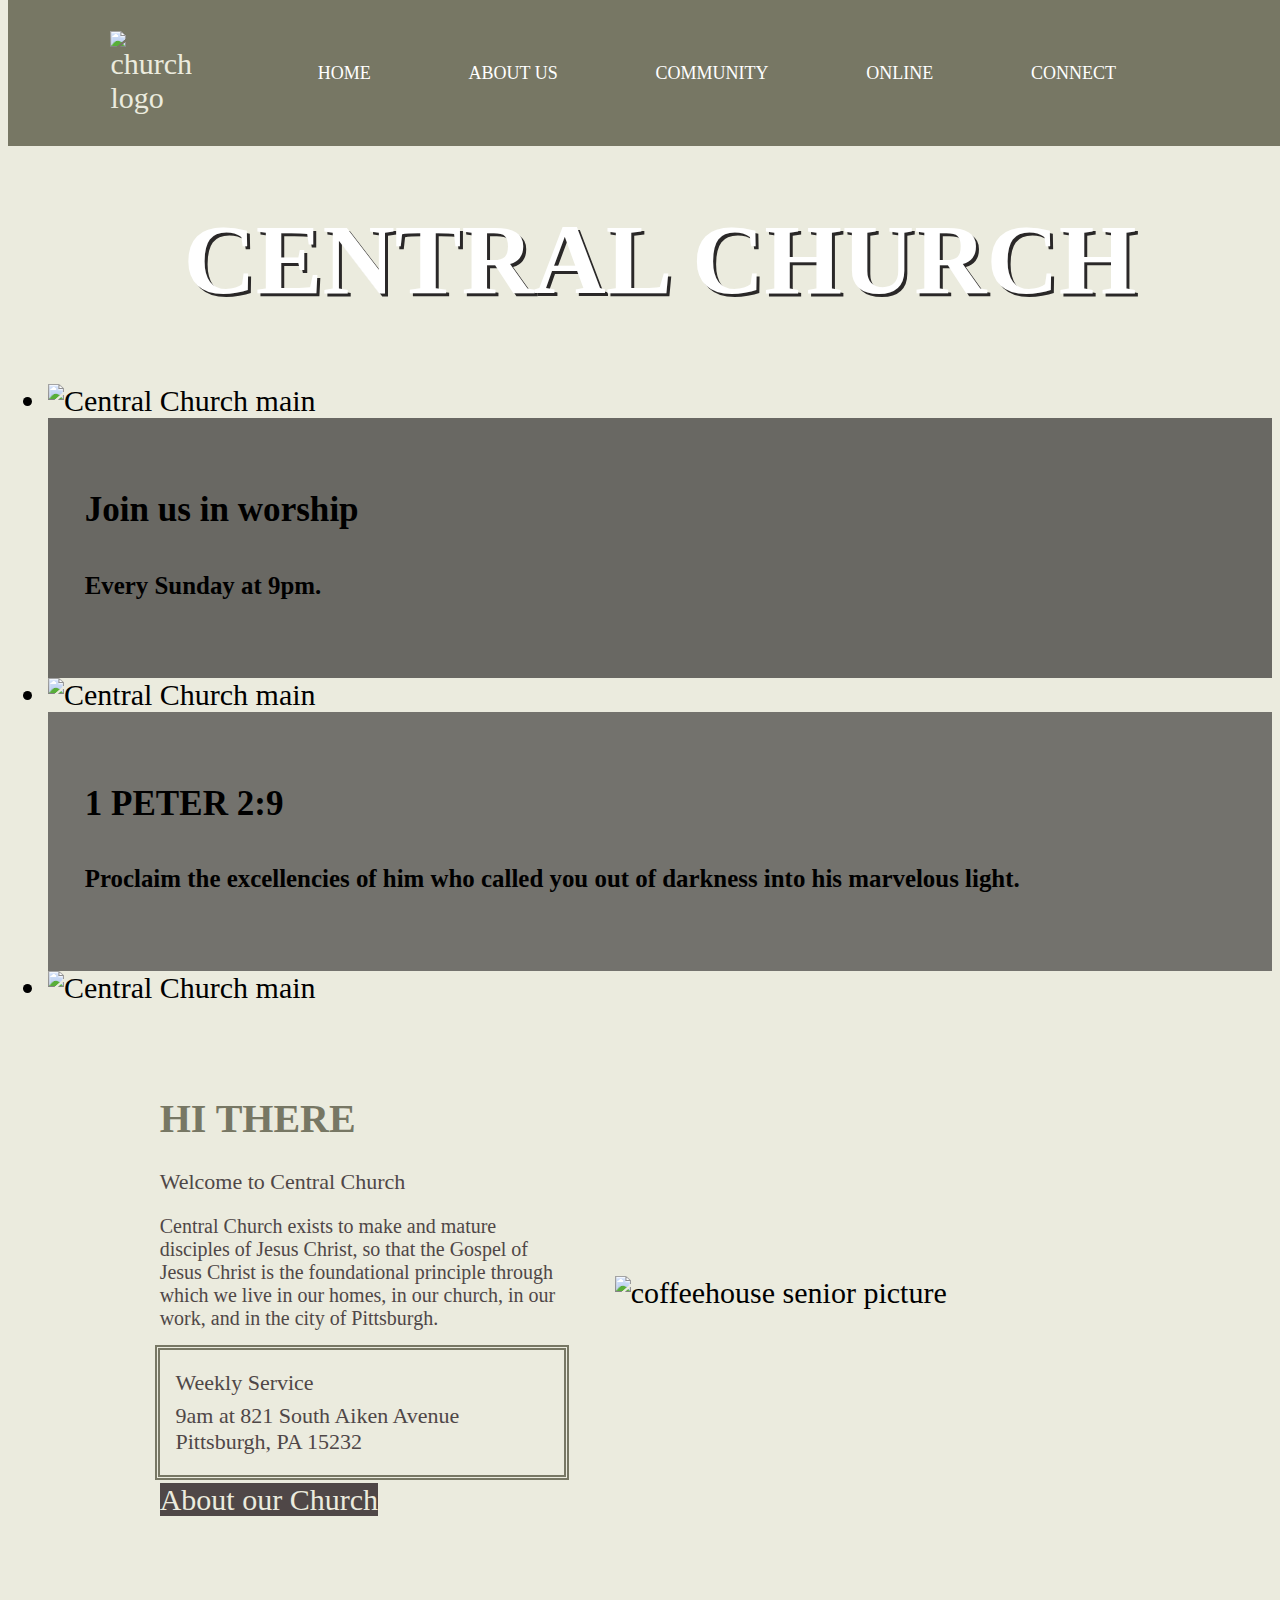
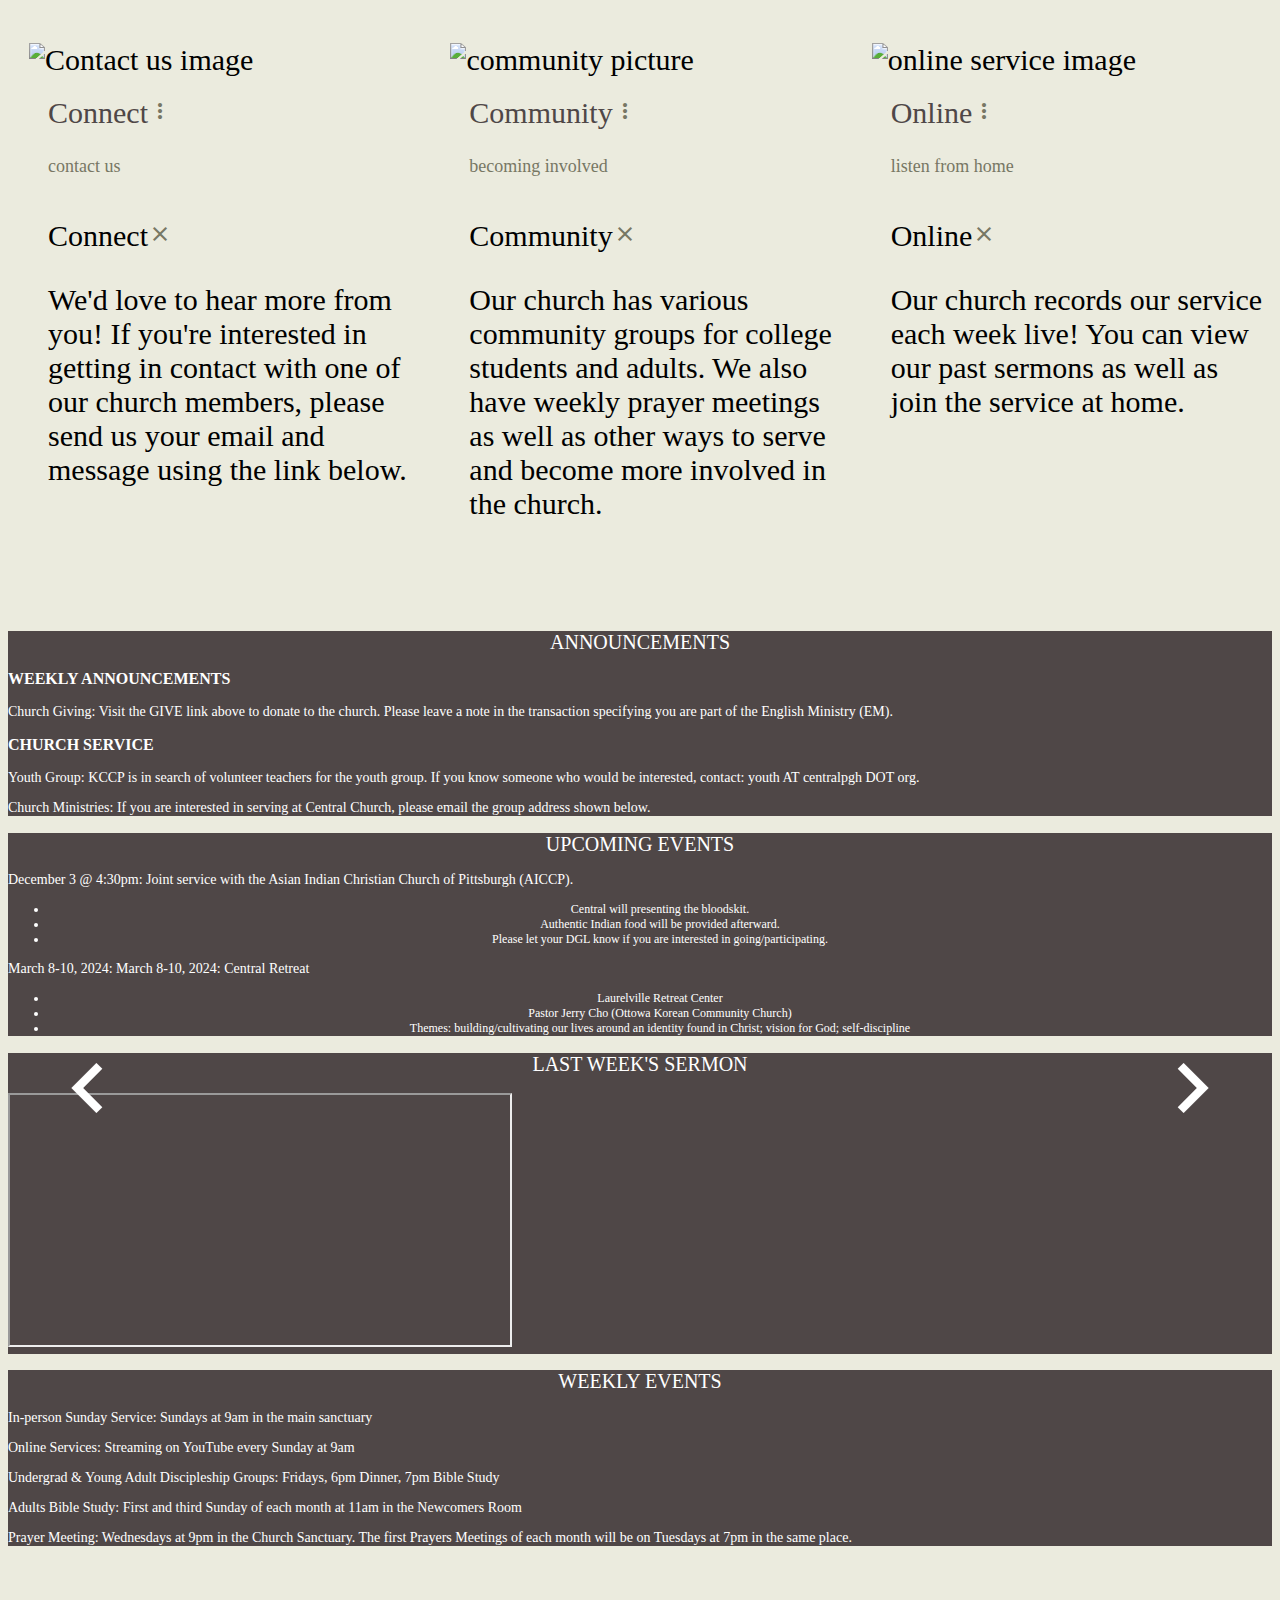
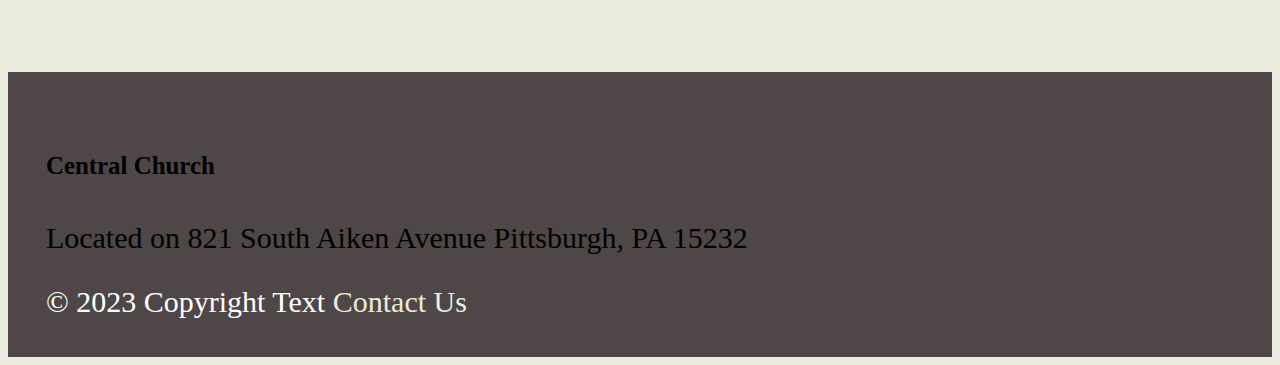
==== commit 0e43b248: "Update index.html" ====
--- a/project-code/index.html
+++ b/project-code/index.html
@@ -27,7 +27,7 @@
       <div class="slider">
         <ul class="slides">
           <li>
-            <img id = "retreat" src="/pui-finalproject/assets/imageedit_1_4705680061.png" alt = "Central Church main"/> 
+            <img id = "pittsburgh" src = "/pui-finalproject/assets/pittsburgh.jpeg" alt = "Pittsburgh"/>
             <div class="caption center-align">
               <h1 id = "main-title">Central Church</h1>
             </div>
@@ -46,6 +46,9 @@
               <h5 class="light grey-text text-lighten-3">Proclaim the excellencies of him who called 
                 you out of darkness into his marvelous light.</h5>
             </div>
+          </li>
+          <li>
+            <img id = "retreat" src="/pui-finalproject/assets/IMG_9900.JPG" alt = "Central Church main"/> 
           </li>
         </ul>
       </div>
--- a/project-code/css/home.css
+++ b/project-code/css/home.css
@@ -24,16 +24,14 @@
     left: 0px;
     opacity: 0.5;
 } */
-#retreat{
-    opacity: 70%;
-}
+
  #main-title {
     position: relative;
     flex-basis: 100%;
     align-self: center;
-    font-size: 90px;
+    font-size: 100px;
     color: rgb(255, 255, 255); 
-    text-shadow: 8px 8px #2a2828;
+    text-shadow: 3px 3px #2a2828;
 } 
 
 #main-worship{
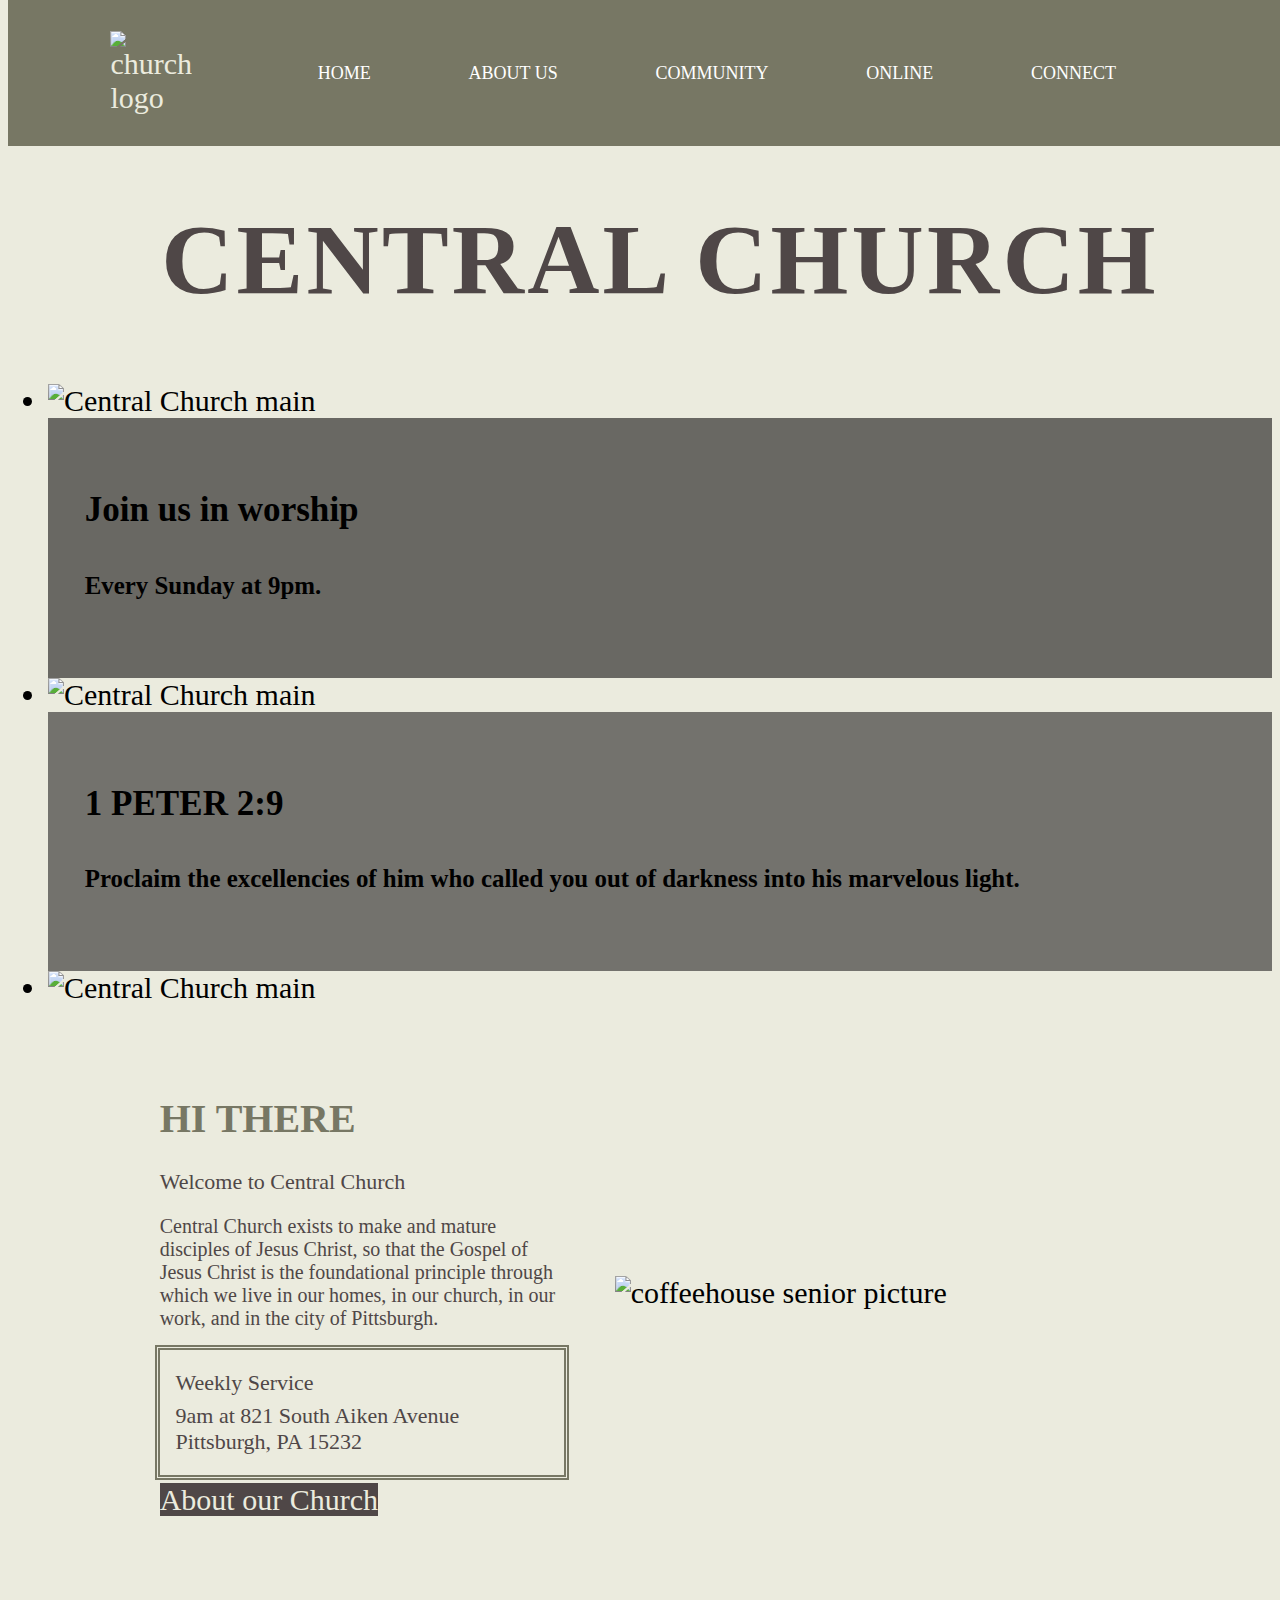
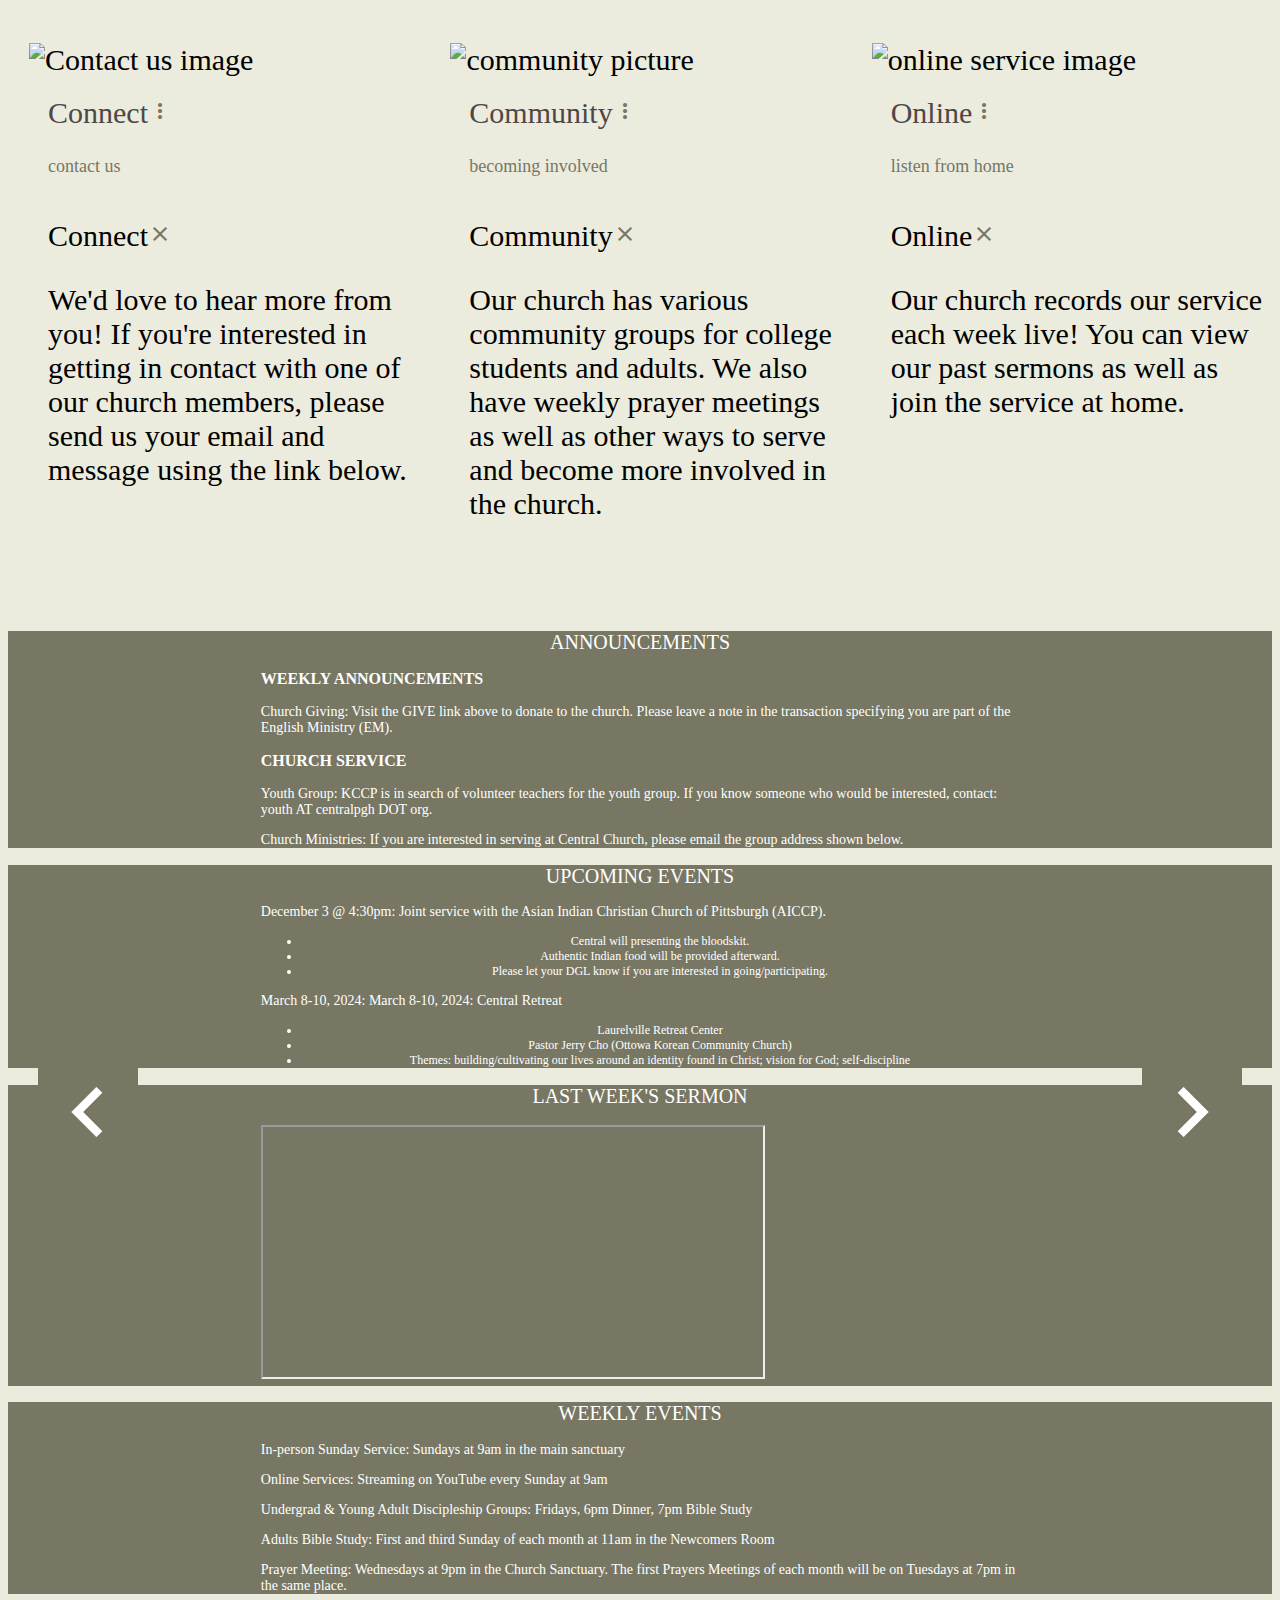
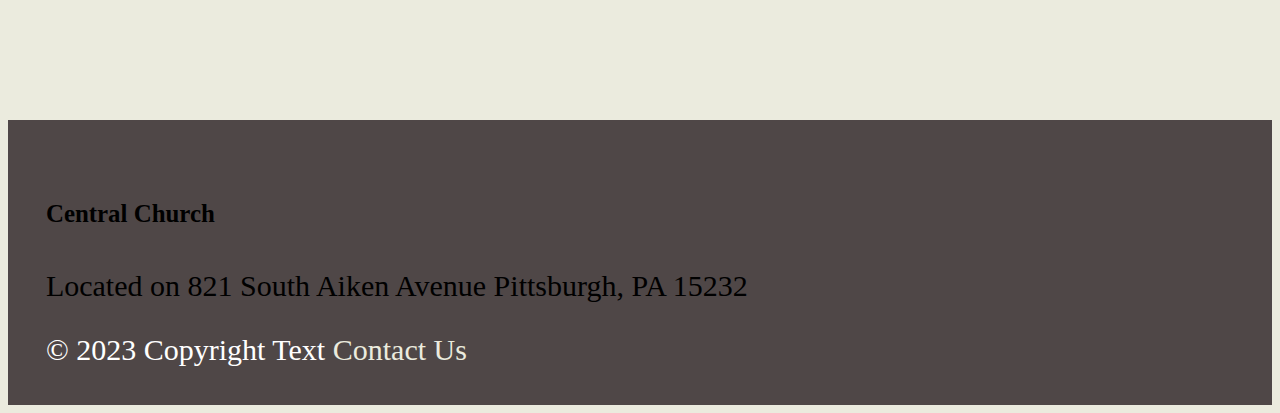
==== commit 98397965: "contrast home page fix" ====
--- a/project-code/index.html
+++ b/project-code/index.html
@@ -27,7 +27,7 @@
       <div class="slider">
         <ul class="slides">
           <li>
-            <img id = "pittsburgh" src = "/pui-finalproject/assets/pittsburgh.jpeg" alt = "Pittsburgh"/>
+            <img id = "pittsburgh" src = "/pui-finalproject/assets/pittsburghfall.jpg" alt = "Pittsburgh"/>
             <div class="caption center-align">
               <h1 id = "main-title">Central Church</h1>
             </div>
--- a/project-code/css/home.css
+++ b/project-code/css/home.css
@@ -24,14 +24,17 @@
     left: 0px;
     opacity: 0.5;
 } */
-
+#pittsburgh{
+    opacity: 90%;
+}
  #main-title {
     position: relative;
     flex-basis: 100%;
     align-self: center;
     font-size: 100px;
-    color: rgb(255, 255, 255); 
-    text-shadow: 3px 3px #2a2828;
+    letter-spacing: .2rem;
+    font-weight: 2000;
+    color: #4f4747; 
 } 
 
 #main-worship{
@@ -179,7 +182,9 @@
     background-color: gray;
 }
 .carousel .carousel-item {
-    background-color: #4f4747 !important;
+    background-color: #777764 !important;
+    padding-left: 20%;
+    padding-right: 20%;
 }
 
 #carousel-info{
@@ -200,11 +205,13 @@
 left: 30px; /* Adjust left positioning as needed */
 z-index: 3;
 color: white;
+background-color: #777764;
 }
 
 .right-icon {
 right: 30px; /* Adjust right positioning as needed */
 color: rgb(255, 255, 255);
+background-color: #777764;
 }
 
 .carousel-item > h2{
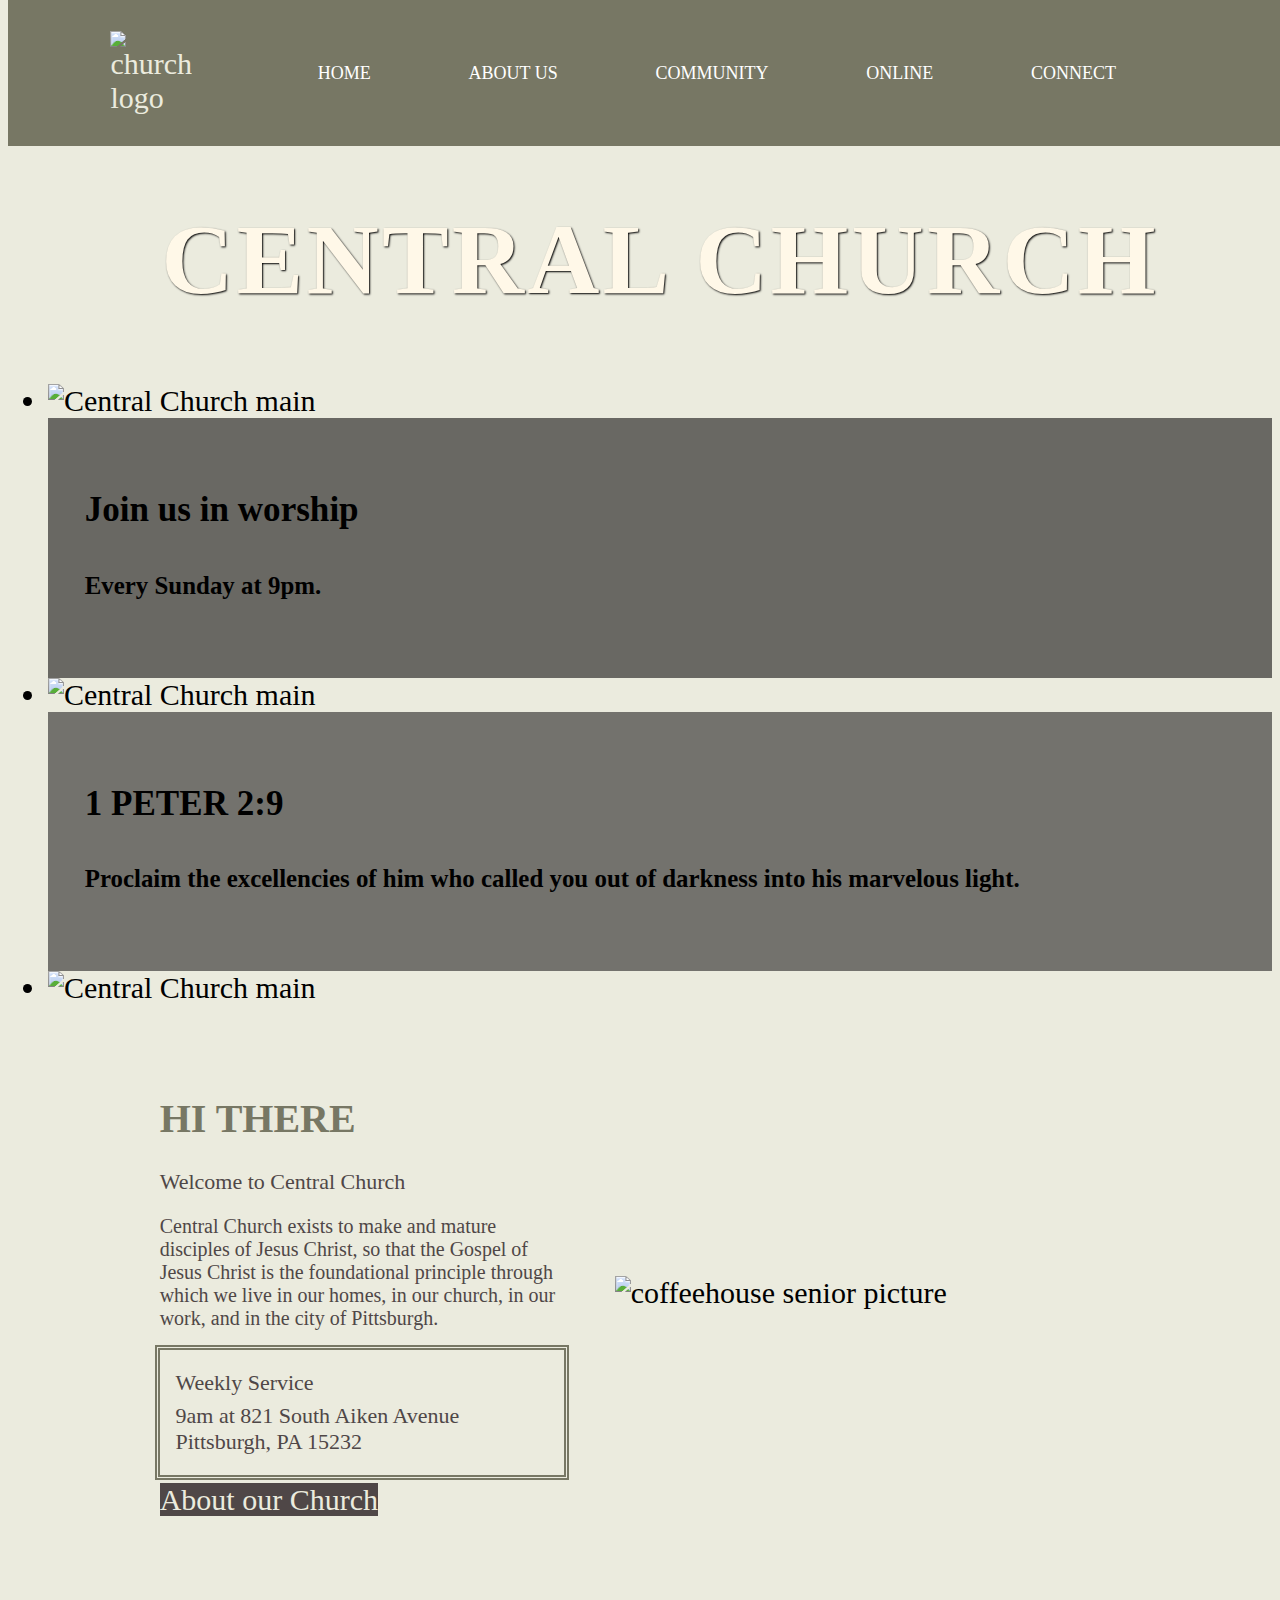
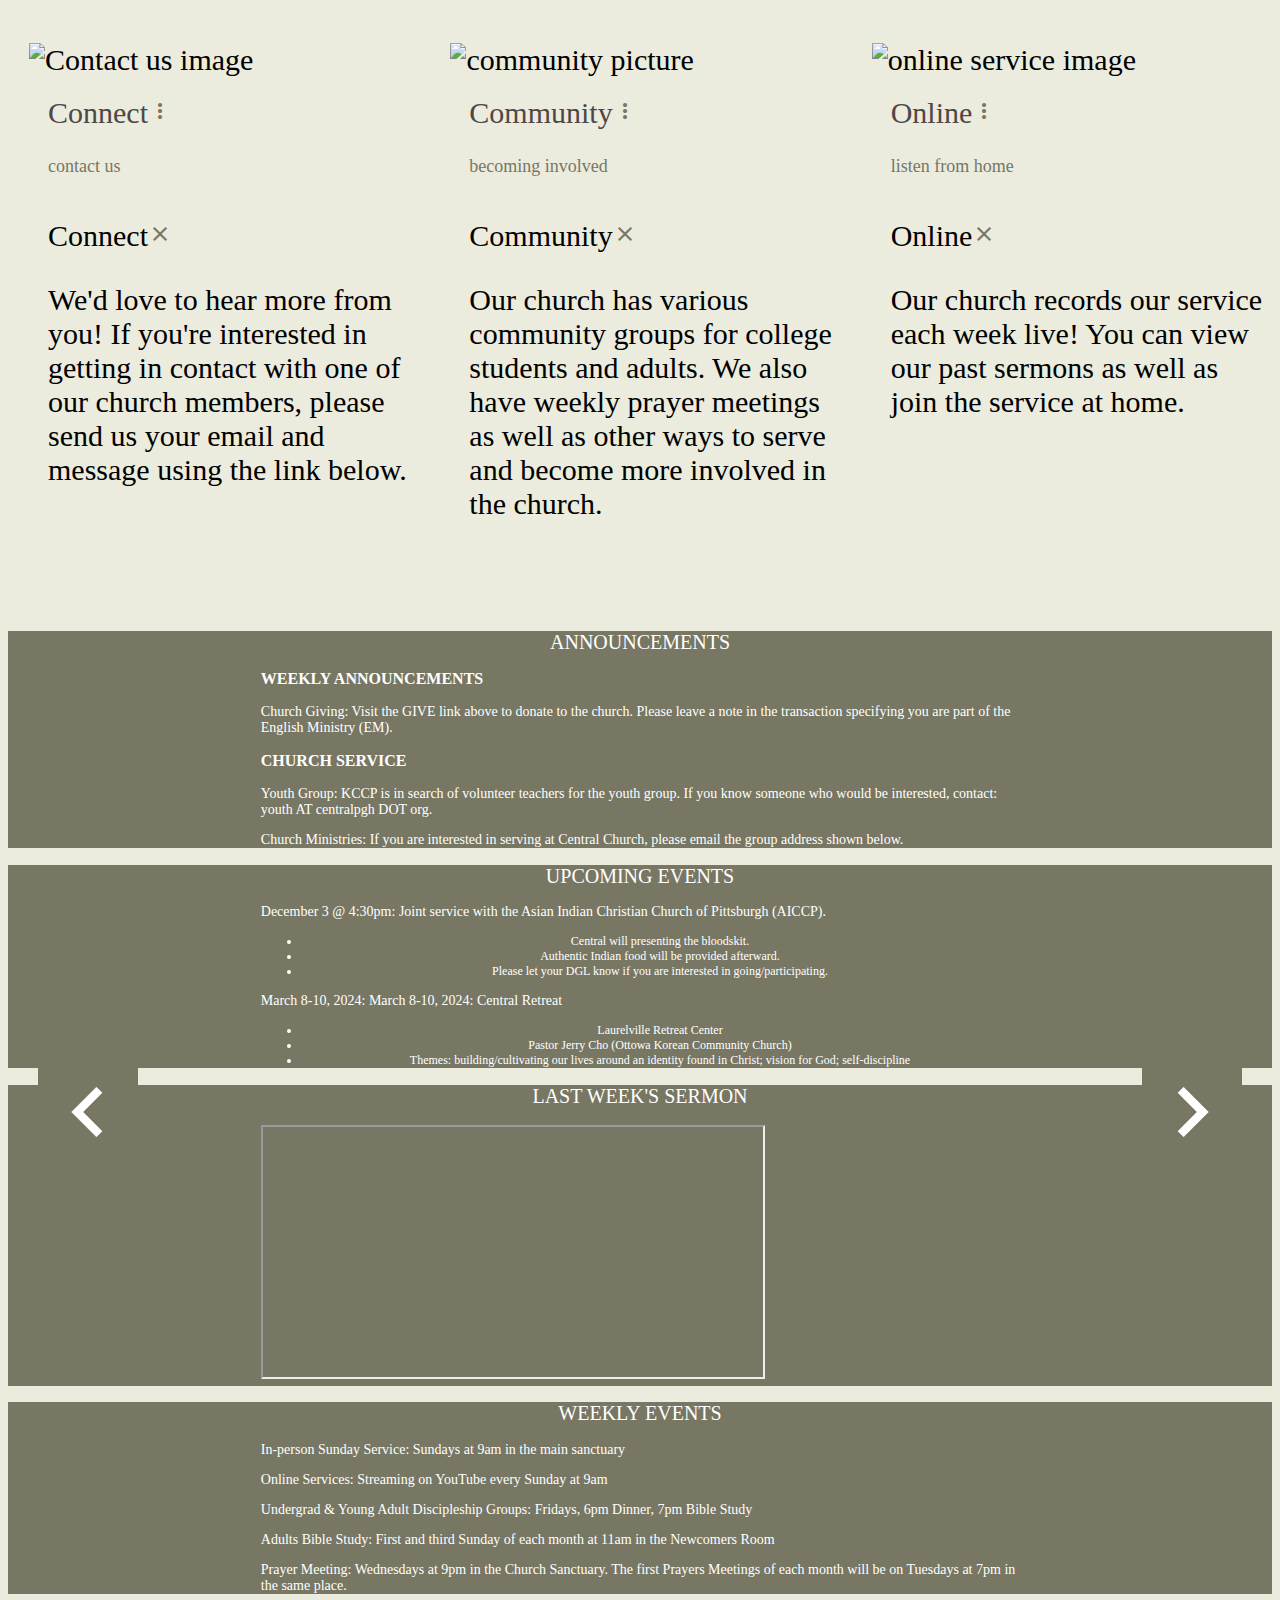
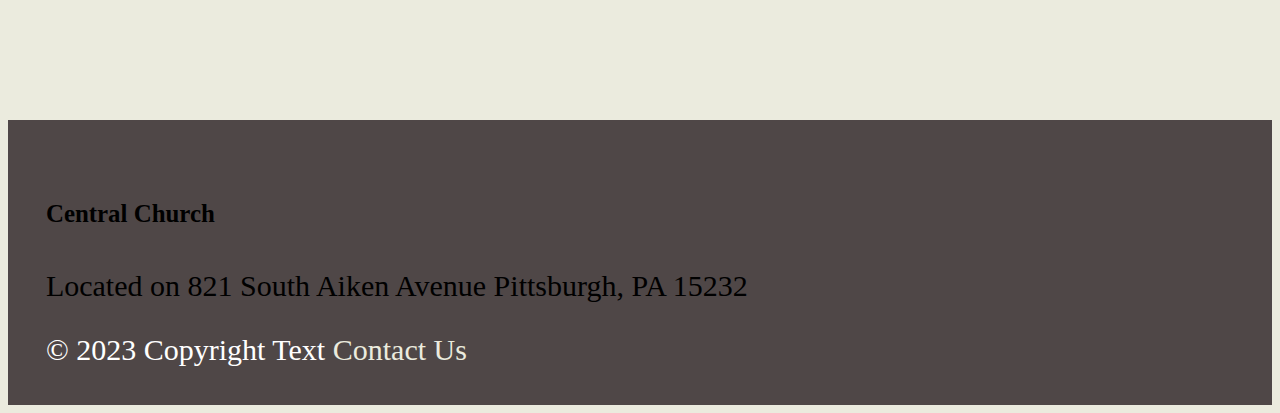
==== commit 7bf0d21e: "contrast edit" ====
--- a/project-code/index.html
+++ b/project-code/index.html
@@ -27,7 +27,7 @@
       <div class="slider">
         <ul class="slides">
           <li>
-            <img id = "pittsburgh" src = "/pui-finalproject/assets/pittsburghfall.jpg" alt = "Pittsburgh"/>
+            <img id = "pittsburgh" src = "/pui-finalproject/assets/leaf.jpeg" alt = "Pittsburgh"/>
             <div class="caption center-align">
               <h1 id = "main-title">Central Church</h1>
             </div>
--- a/project-code/css/home.css
+++ b/project-code/css/home.css
@@ -25,7 +25,7 @@
     opacity: 0.5;
 } */
 #pittsburgh{
-    opacity: 90%;
+    opacity: 80%;
 }
  #main-title {
     position: relative;
@@ -34,7 +34,10 @@
     font-size: 100px;
     letter-spacing: .2rem;
     font-weight: 2000;
-    color: #4f4747; 
+    color: #fff8e8;
+    text-shadow: 1px 1px 2px black;
+    
+    
 } 
 
 #main-worship{
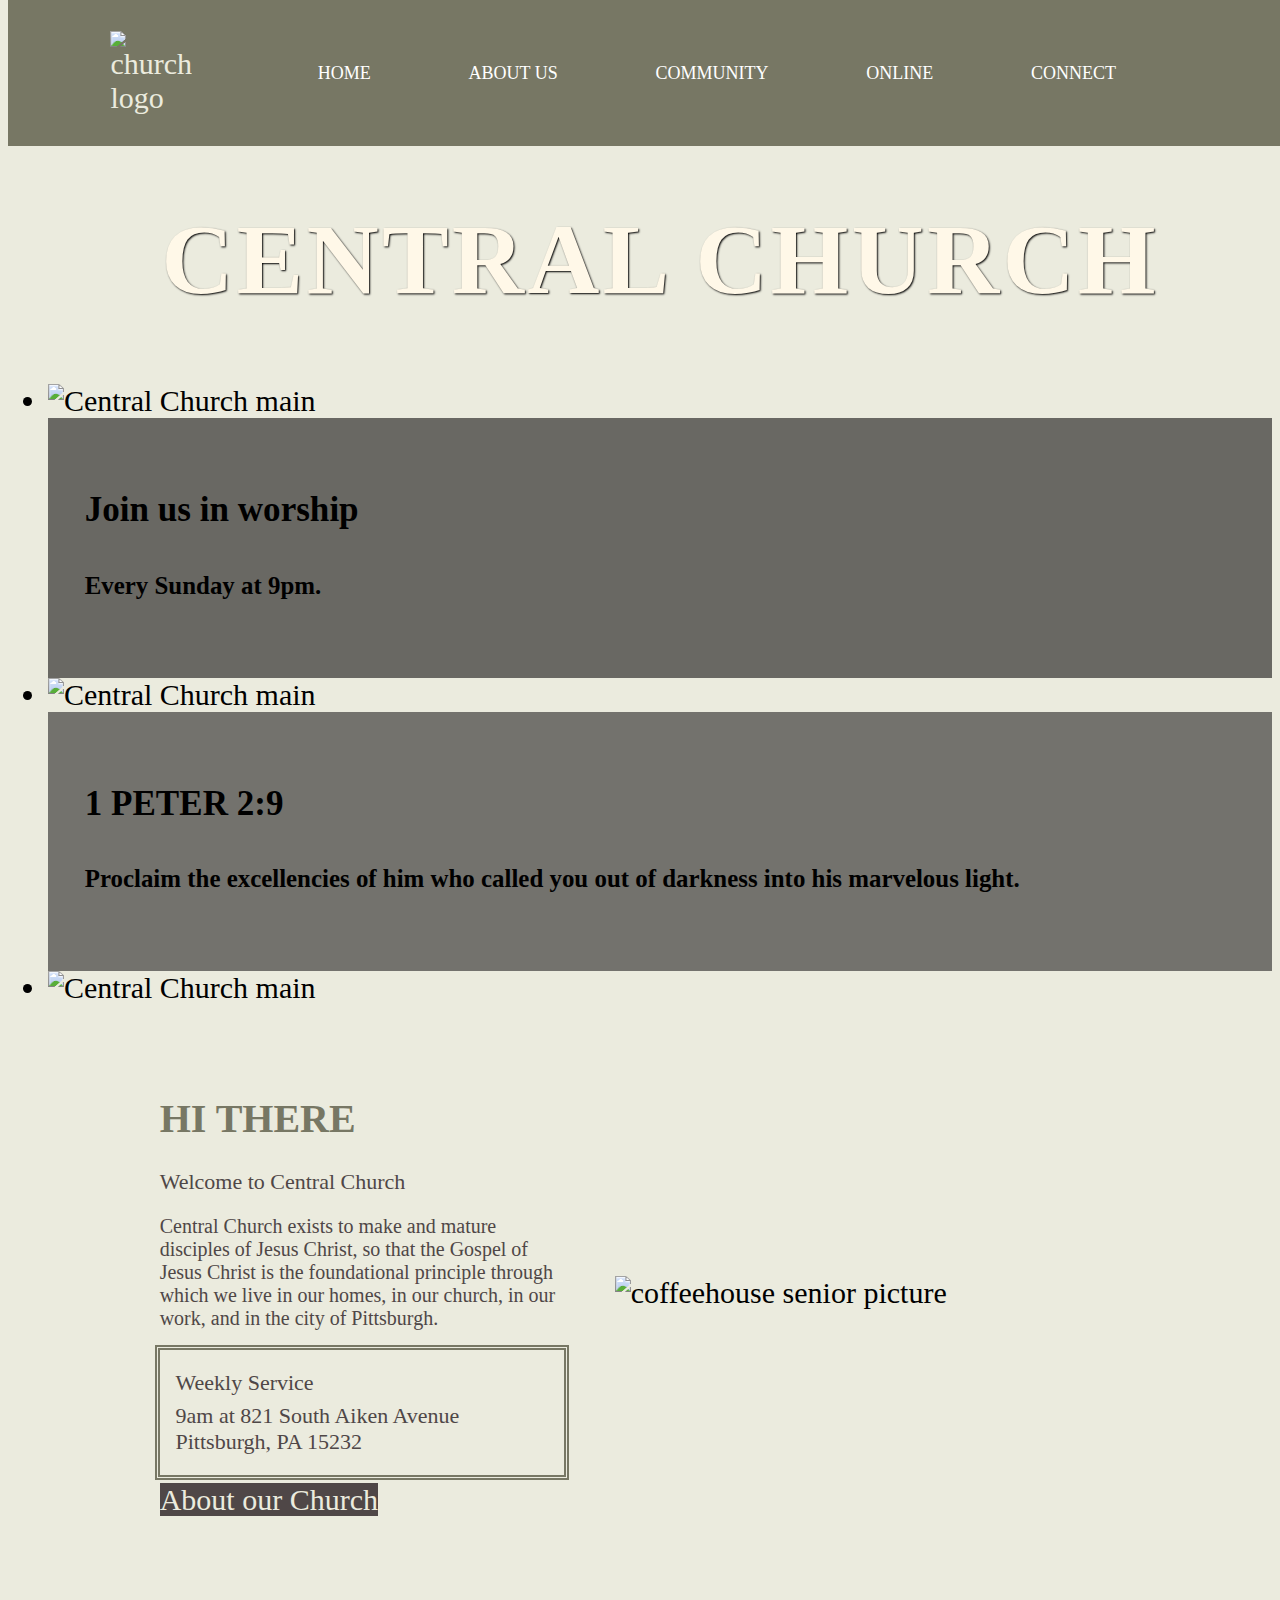
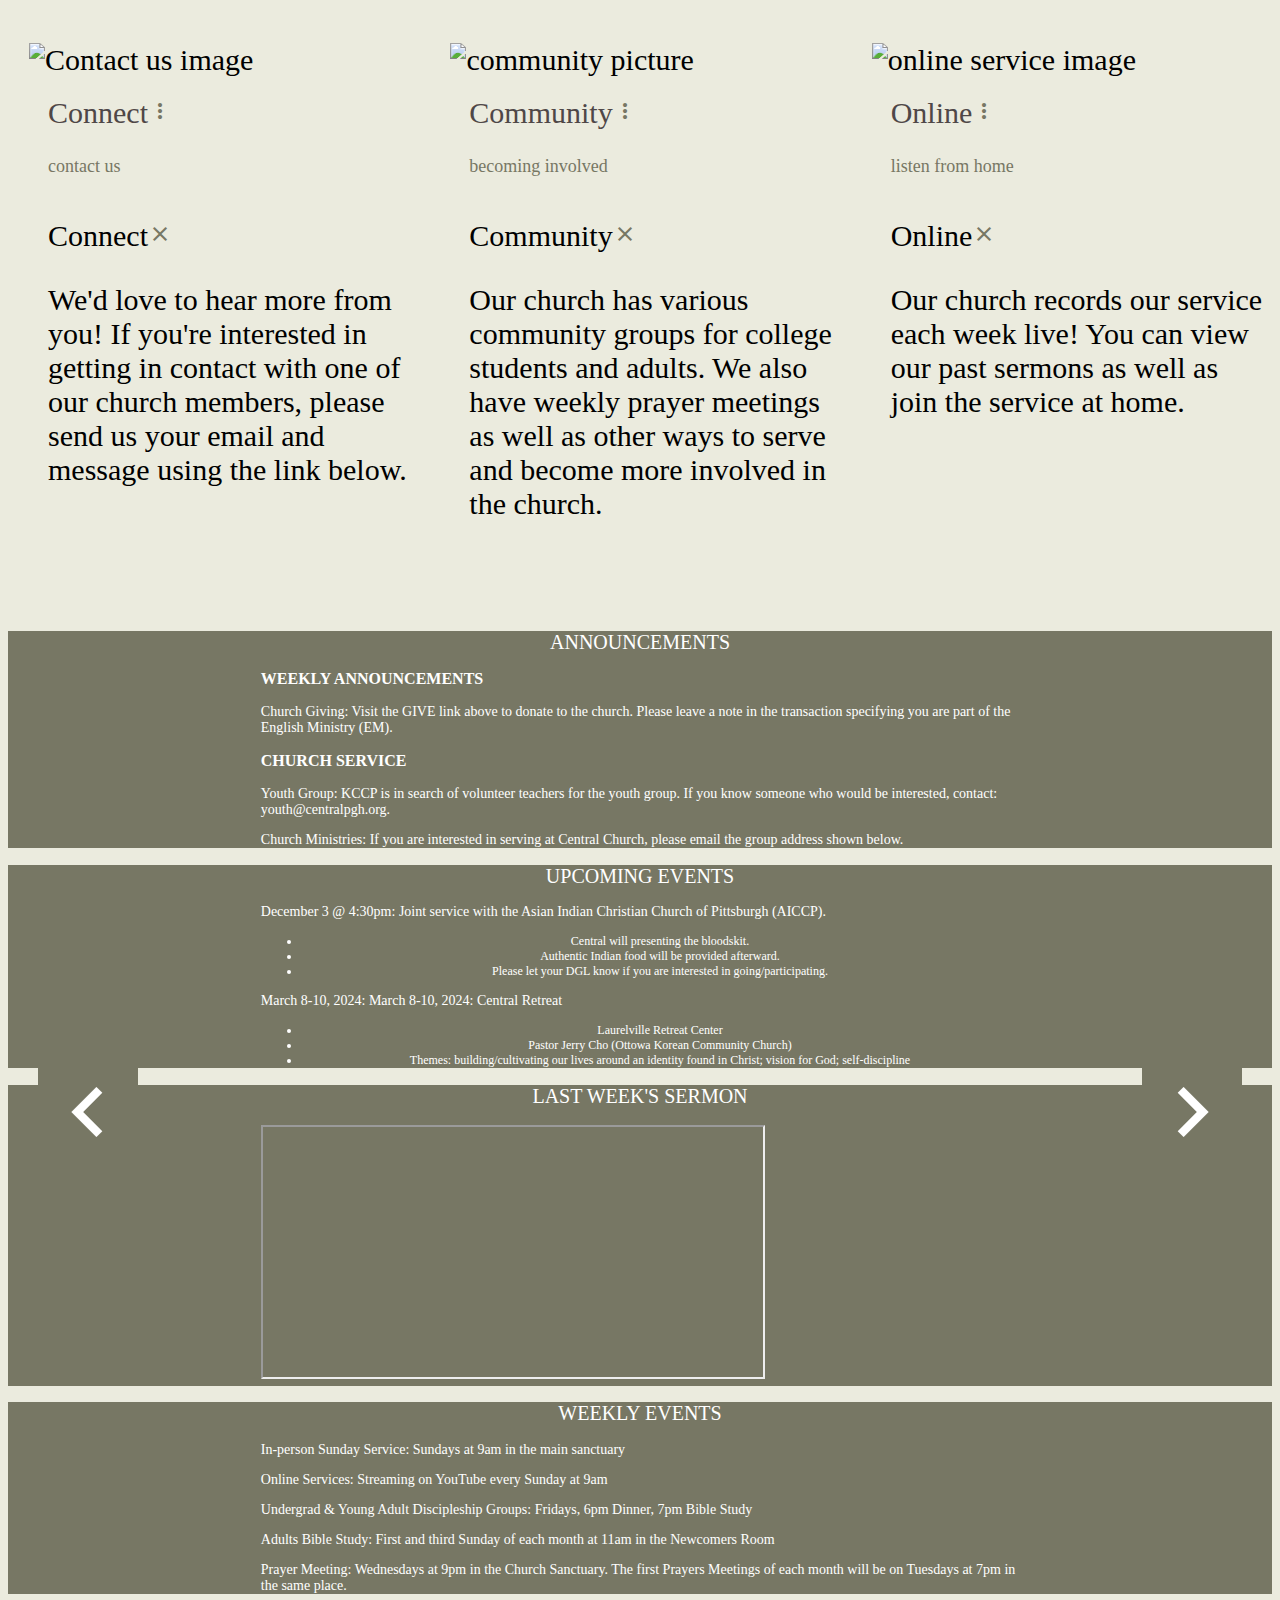
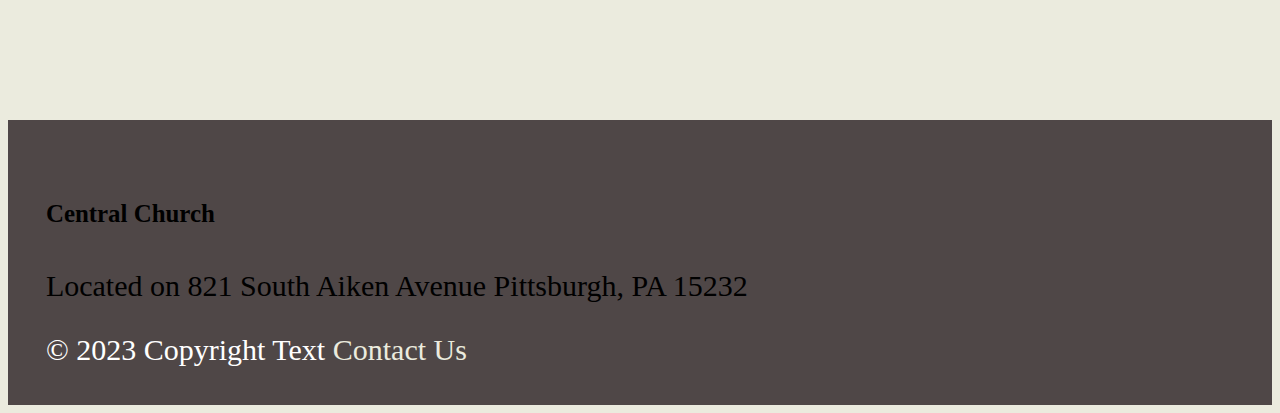
==== commit badbab97: "update youth" ====
--- a/project-code/index.html
+++ b/project-code/index.html
@@ -120,7 +120,7 @@
           <h3>Weekly Announcements</h3>
           <p> <span class = "title-semicolon">Church Giving:</span> Visit the GIVE link above to donate to the church. Please leave a note in the transaction specifying you are part of the English Ministry (EM).</p>
           <h3>Church Service</h3>
-          <P> <span class = "title-semicolon">Youth Group:</span> KCCP is in search of volunteer teachers for the youth group. If you know someone who would be interested, contact: youth AT centralpgh DOT org. </p>
+          <P> <span class = "title-semicolon">Youth Group:</span> KCCP is in search of volunteer teachers for the youth group. If you know someone who would be interested, contact: youth@centralpgh.org. </p>
           <p> <span class = "title-semicolon">Church Ministries:</span> If you are interested in serving at Central Church, please email the group address shown below.</P>
         </div>
         <div class="carousel-item teal darken-4 white-text" href="#two!">
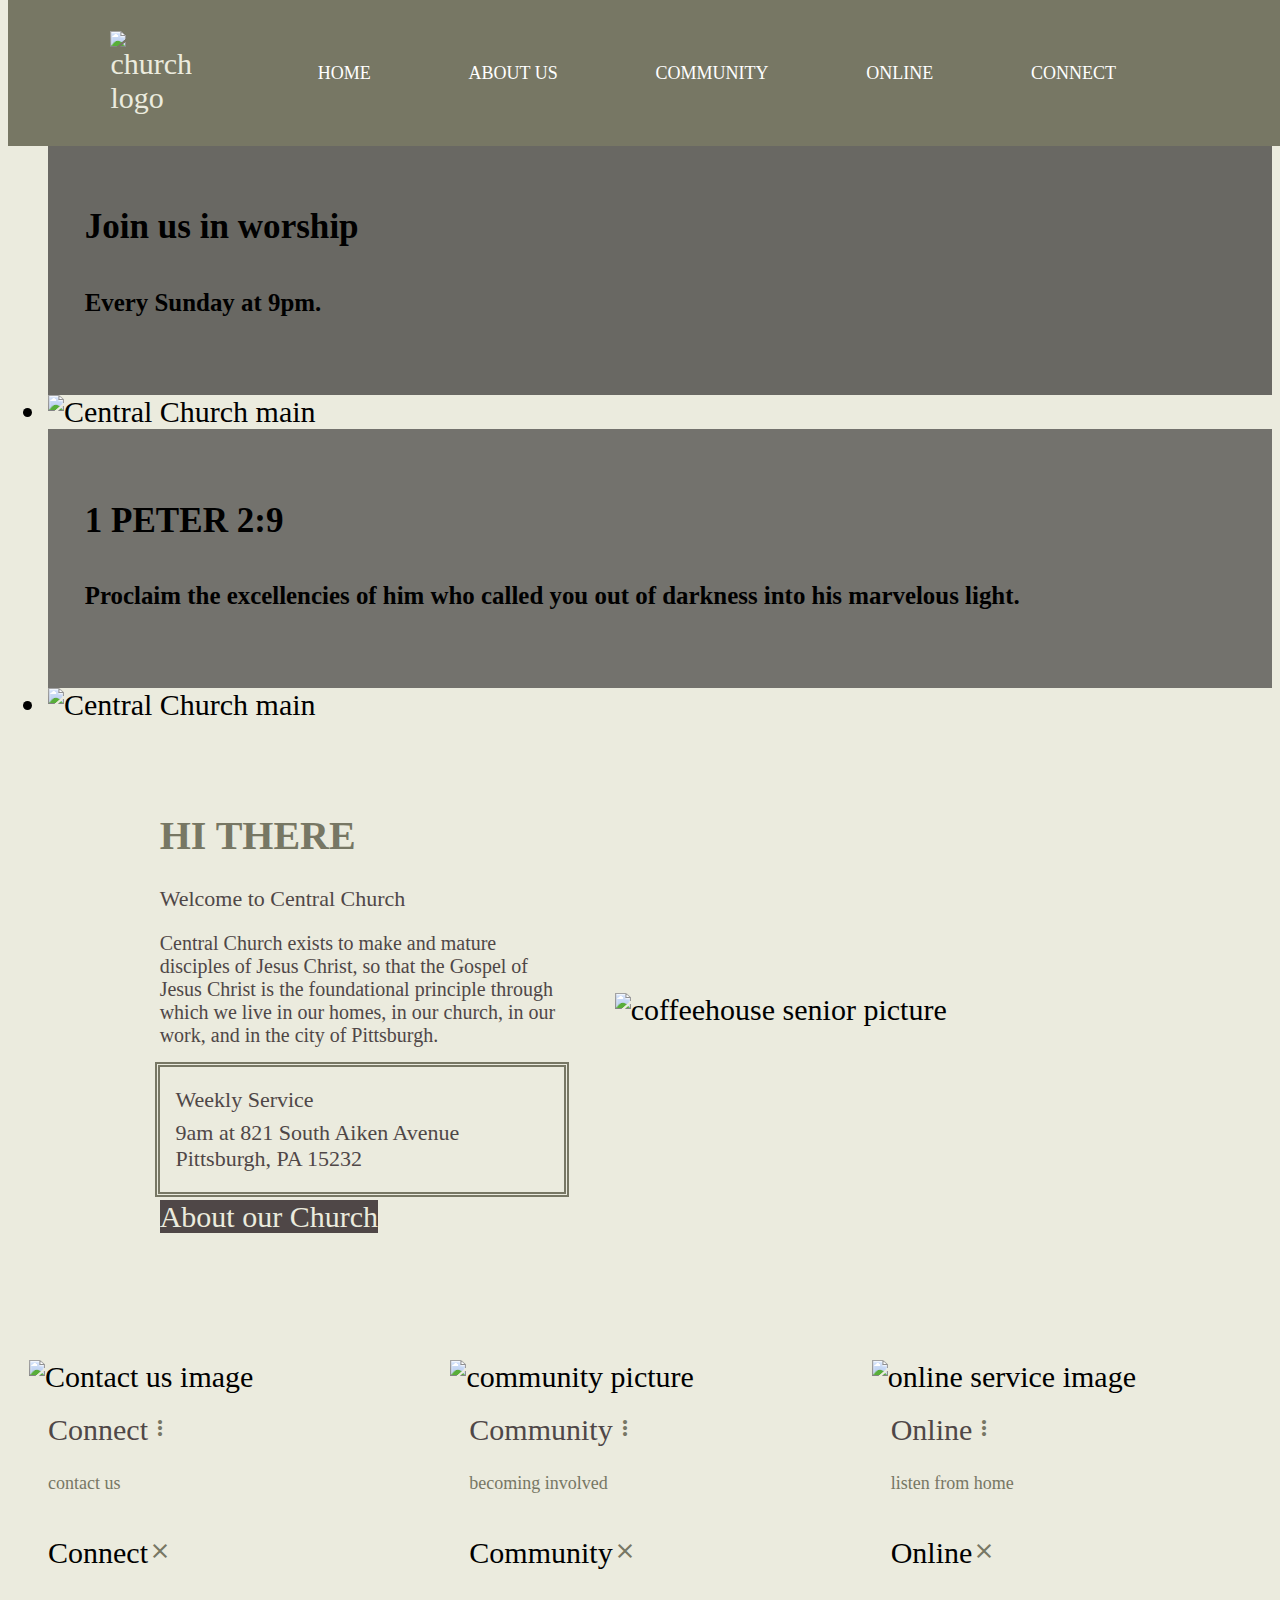
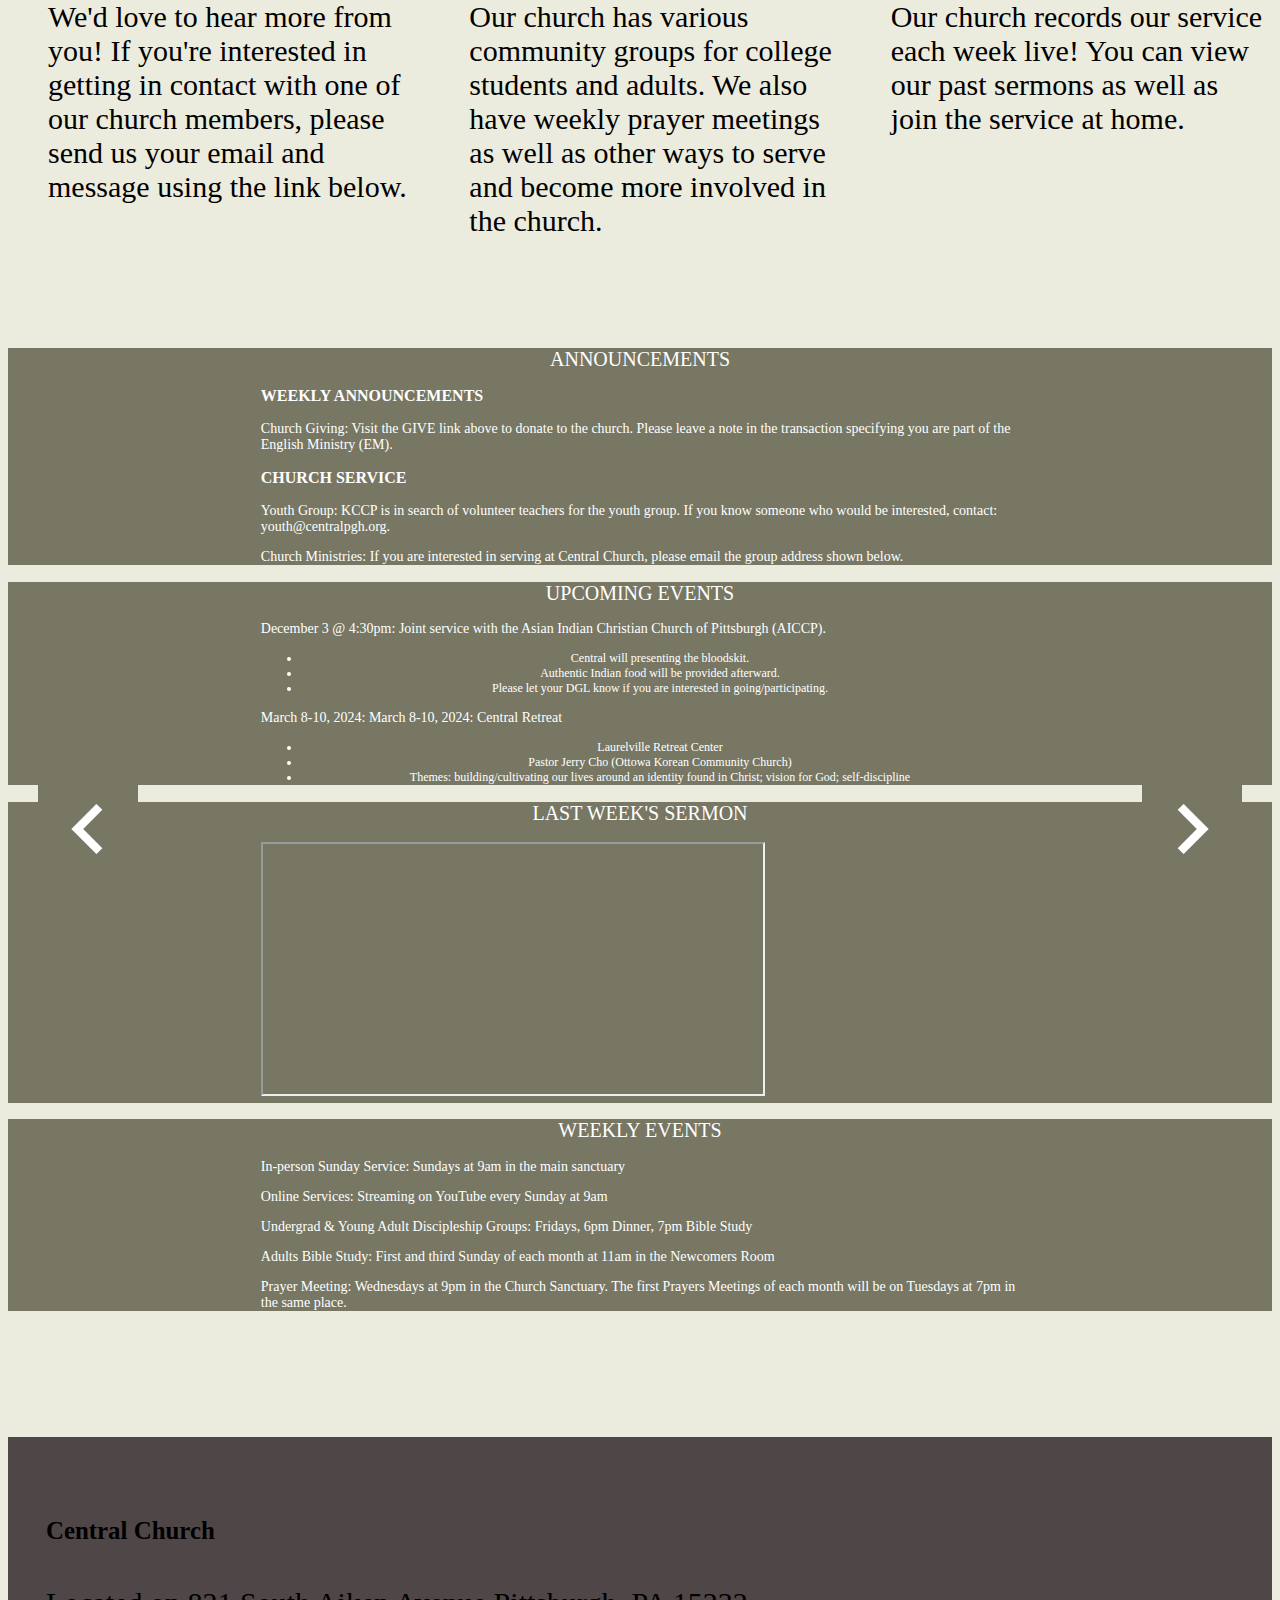
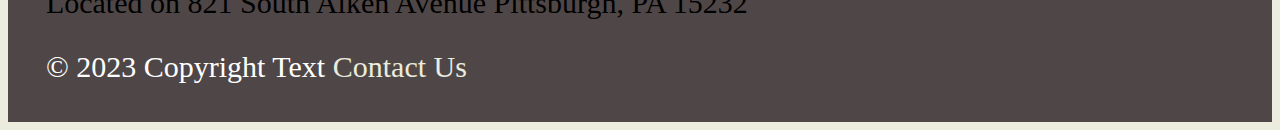
==== commit 1b68a97c: "deleted main screen" ====
--- a/project-code/index.html
+++ b/project-code/index.html
@@ -26,12 +26,6 @@
     <div id = "dynamic-main">
       <div class="slider">
         <ul class="slides">
-          <li>
-            <img id = "pittsburgh" src = "/pui-finalproject/assets/leaf.jpeg" alt = "Pittsburgh"/>
-            <div class="caption center-align">
-              <h1 id = "main-title">Central Church</h1>
-            </div>
-          </li>
           <li>
             <img src="/pui-finalproject/assets/coffeehousepraise.JPG" alt = "Central Church main"/> 
               <div id = "main-worship" class = "caption left-align">
--- a/project-code/css/home.css
+++ b/project-code/css/home.css
@@ -27,6 +27,10 @@
 #pittsburgh{
     opacity: 80%;
 }
+
+#main-slide{
+    background-color: #4f47478d;
+}
  #main-title {
     position: relative;
     flex-basis: 100%;
@@ -34,7 +38,7 @@
     font-size: 100px;
     letter-spacing: .2rem;
     font-weight: 2000;
-    color: #fff8e8;
+    color: #fff9ed;
     text-shadow: 1px 1px 2px black;
     
     
